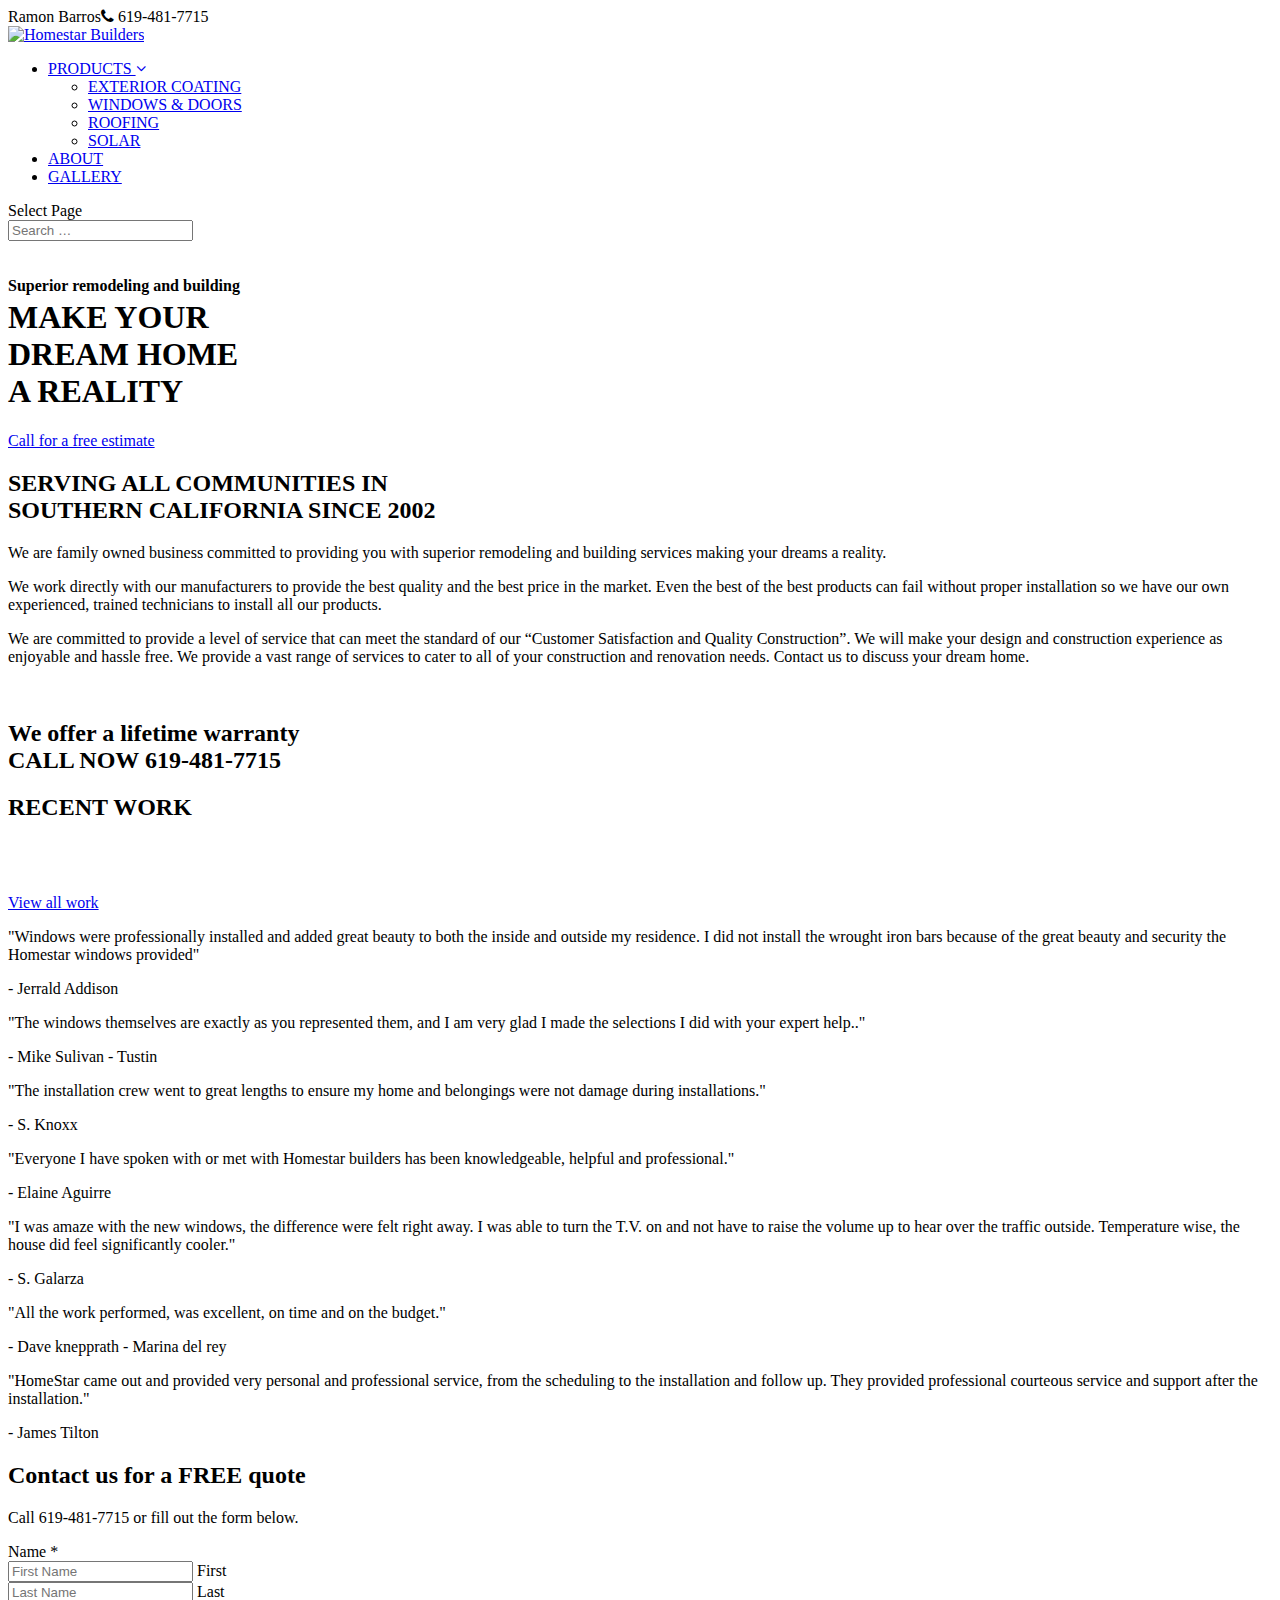
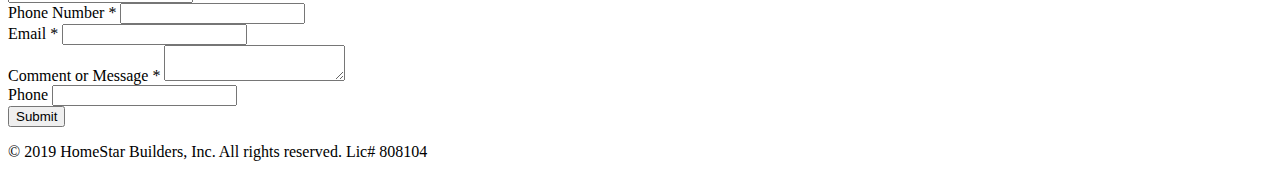
==== index.html @ 9c1e5c75 "added pages to website" ====
<!DOCTYPE html>
<html lang="en-US">
<head>
	<meta charset="UTF-8" />
<meta http-equiv="X-UA-Compatible" content="IE=edge">
	<link rel="pingback" href="https://homestarbuilders.com/xmlrpc.php" />

	<script type="text/javascript">
		document.documentElement.className = 'js';
	</script>

	<script>var et_site_url='https://homestarbuilders.com';var et_post_id='32';function et_core_page_resource_fallback(a,b){"undefined"===typeof b&&(b=a.sheet.cssRules&&0===a.sheet.cssRules.length);b&&(a.onerror=null,a.onload=null,a.href?a.href=et_site_url+"/?et_core_page_resource="+a.id+et_post_id:a.src&&(a.src=et_site_url+"/?et_core_page_resource="+a.id+et_post_id))}
</script><title>HOME</title>

<!-- This site is optimized with the Yoast SEO plugin v11.5 - https://yoast.com/wordpress/plugins/seo/ -->
<meta name="description" content="Since 2002 HomeStar Builders has been providing superior customer satisfaction and quality construction. Make your dream home a reality!"/>
<link rel="canonical" href="https://homestarbuilders.com/" />
<meta property="og:locale" content="en_US" />
<meta property="og:type" content="website" />
<meta property="og:title" content="HOME - Homestar Builders" />
<meta property="og:description" content="Since 2002 HomeStar Builders has been providing superior customer satisfaction and quality construction. Make your dream home a reality!" />
<meta property="og:url" content="https://homestarbuilders.com/" />
<meta property="og:site_name" content="Homestar Builders" />
<meta name="twitter:card" content="summary_large_image" />
<meta name="twitter:description" content="Since 2002 HomeStar Builders has been providing superior customer satisfaction and quality construction. Make your dream home a reality!" />
<meta name="twitter:title" content="HOME - Homestar Builders" />
<script type='application/ld+json' class='yoast-schema-graph yoast-schema-graph--main'>{"@context":"https://schema.org","@graph":[{"@type":"Organization","@id":"https://homestarbuilders.com/#organization","name":"","url":"https://homestarbuilders.com/","sameAs":[]},{"@type":"WebSite","@id":"https://homestarbuilders.com/#website","url":"https://homestarbuilders.com/","name":"Homestar Builders","publisher":{"@id":"https://homestarbuilders.com/#organization"},"potentialAction":{"@type":"SearchAction","target":"https://homestarbuilders.com/?s={search_term_string}","query-input":"required name=search_term_string"}},{"@type":"WebPage","@id":"https://homestarbuilders.com/#webpage","url":"https://homestarbuilders.com/","inLanguage":"en-US","name":"HOME - Homestar Builders","isPartOf":{"@id":"https://homestarbuilders.com/#website"},"about":{"@id":"https://homestarbuilders.com/#organization"},"datePublished":"2019-05-22T22:10:18+00:00","dateModified":"2020-02-17T22:35:37+00:00","description":"Since 2002 HomeStar Builders has been providing superior customer satisfaction and quality construction. Make your dream home a reality!"}]}</script>
<!-- / Yoast SEO plugin. -->

<link rel='dns-prefetch' href='//fonts.googleapis.com' />
<link rel='dns-prefetch' href='//s.w.org' />
<link rel="alternate" type="application/rss+xml" title="Homestar Builders &raquo; Feed" href="https://homestarbuilders.com/feed/" />
<link rel="alternate" type="application/rss+xml" title="Homestar Builders &raquo; Comments Feed" href="https://homestarbuilders.com/comments/feed/" />
<link rel='preconnect' href='https://secureservercdn.net' crossorigin />
		<script type="text/javascript">
			window._wpemojiSettings = {"baseUrl":"https:\/\/s.w.org\/images\/core\/emoji\/13.0.1\/72x72\/","ext":".png","svgUrl":"https:\/\/s.w.org\/images\/core\/emoji\/13.0.1\/svg\/","svgExt":".svg","source":{"concatemoji":"https:\/\/secureservercdn.net\/45.40.149.159\/r9r.e75.myftpupload.com\/wp-includes\/js\/wp-emoji-release.min.js?ver=5.6.2&time=1597289429"}};
			!function(e,a,t){var n,r,o,i=a.createElement("canvas"),p=i.getContext&&i.getContext("2d");function s(e,t){var a=String.fromCharCode;p.clearRect(0,0,i.width,i.height),p.fillText(a.apply(this,e),0,0);e=i.toDataURL();return p.clearRect(0,0,i.width,i.height),p.fillText(a.apply(this,t),0,0),e===i.toDataURL()}function c(e){var t=a.createElement("script");t.src=e,t.defer=t.type="text/javascript",a.getElementsByTagName("head")[0].appendChild(t)}for(o=Array("flag","emoji"),t.supports={everything:!0,everythingExceptFlag:!0},r=0;r<o.length;r++)t.supports[o[r]]=function(e){if(!p||!p.fillText)return!1;switch(p.textBaseline="top",p.font="600 32px Arial",e){case"flag":return s([127987,65039,8205,9895,65039],[127987,65039,8203,9895,65039])?!1:!s([55356,56826,55356,56819],[55356,56826,8203,55356,56819])&&!s([55356,57332,56128,56423,56128,56418,56128,56421,56128,56430,56128,56423,56128,56447],[55356,57332,8203,56128,56423,8203,56128,56418,8203,56128,56421,8203,56128,56430,8203,56128,56423,8203,56128,56447]);case"emoji":return!s([55357,56424,8205,55356,57212],[55357,56424,8203,55356,57212])}return!1}(o[r]),t.supports.everything=t.supports.everything&&t.supports[o[r]],"flag"!==o[r]&&(t.supports.everythingExceptFlag=t.supports.everythingExceptFlag&&t.supports[o[r]]);t.supports.everythingExceptFlag=t.supports.everythingExceptFlag&&!t.supports.flag,t.DOMReady=!1,t.readyCallback=function(){t.DOMReady=!0},t.supports.everything||(n=function(){t.readyCallback()},a.addEventListener?(a.addEventListener("DOMContentLoaded",n,!1),e.addEventListener("load",n,!1)):(e.attachEvent("onload",n),a.attachEvent("onreadystatechange",function(){"complete"===a.readyState&&t.readyCallback()})),(n=t.source||{}).concatemoji?c(n.concatemoji):n.wpemoji&&n.twemoji&&(c(n.twemoji),c(n.wpemoji)))}(window,document,window._wpemojiSettings);
		</script>
		<meta content="Divi v.3.25.3" name="generator"/><style type="text/css">
img.wp-smiley,
img.emoji {
	display: inline !important;
	border: none !important;
	box-shadow: none !important;
	height: 1em !important;
	width: 1em !important;
	margin: 0 .07em !important;
	vertical-align: -0.1em !important;
	background: none !important;
	padding: 0 !important;
}
</style>
<link href="http://maxcdn.bootstrapcdn.com/font-awesome/4.1.0/css/font-awesome.min.css" rel="stylesheet">
	<link rel='stylesheet' id='wp-block-library-css'  href='https://secureservercdn.net/45.40.149.159/r9r.e75.myftpupload.com/wp-includes/css/dist/block-library/style.min.css?ver=5.6.2&#038;time=1597289429' type='text/css' media='all' />
<link rel='stylesheet' id='divi-style-css'  href='https://secureservercdn.net/45.40.149.159/r9r.e75.myftpupload.com/wp-content/themes/Divi/style.css?ver=3.25.3&#038;time=1597289429' type='text/css' media='all' />
<link rel='stylesheet' id='before-after-image-extension-styles-css'  href='https://secureservercdn.net/45.40.149.159/r9r.e75.myftpupload.com/wp-content/plugins/before-after-images-for-divi/styles/style.min.css?ver=1.1.0&#038;time=1597289429' type='text/css' media='all' />
<link rel='stylesheet' id='et-builder-googlefonts-cached-css'  href='style.css' type='text/css' media='all' />
<link rel='stylesheet' id='dashicons-css'  href='https://secureservercdn.net/45.40.149.159/r9r.e75.myftpupload.com/wp-includes/css/dashicons.min.css?ver=5.6.2&#038;time=1597289429' type='text/css' media='all' />
<script type='text/javascript' src='https://secureservercdn.net/45.40.149.159/r9r.e75.myftpupload.com/wp-includes/js/jquery/jquery.min.js?ver=3.5.1&#038;time=1597289429' id='jquery-core-js'></script>
<script type='text/javascript' src='https://secureservercdn.net/45.40.149.159/r9r.e75.myftpupload.com/wp-includes/js/jquery/jquery-migrate.min.js?ver=3.3.2&#038;time=1597289429' id='jquery-migrate-js'></script>
<link rel="https://api.w.org/" href="https://homestarbuilders.com/wp-json/" /><link rel="alternate" type="application/json" href="https://homestarbuilders.com/wp-json/wp/v2/pages/32" /><link rel="EditURI" type="application/rsd+xml" title="RSD" href="https://homestarbuilders.com/xmlrpc.php?rsd" />
<link rel="wlwmanifest" type="application/wlwmanifest+xml" href="https://secureservercdn.net/45.40.149.159/r9r.e75.myftpupload.com/wp-includes/wlwmanifest.xml?time=1597289429" /> 
<link rel='shortlink' href='https://homestarbuilders.com/' />
<link rel="alternate" type="application/json+oembed" href="https://homestarbuilders.com/wp-json/oembed/1.0/embed?url=https%3A%2F%2Fhomestarbuilders.com%2F" />
<link rel="alternate" type="text/xml+oembed" href="https://homestarbuilders.com/wp-json/oembed/1.0/embed?url=https%3A%2F%2Fhomestarbuilders.com%2F&#038;format=xml" />
<meta name="viewport" content="width=device-width, initial-scale=1.0, maximum-scale=1.0, user-scalable=0" /><link rel="shortcut icon" href="https://secureservercdn.net/45.40.149.159/r9r.e75.myftpupload.com/wp-content/uploads/2019/05/homestar-builder-logo-sm.jpg" /><link rel="stylesheet" id="et-core-unified-cached-inline-styles" href="https://secureservercdn.net/45.40.149.159/r9r.e75.myftpupload.com/wp-content/cache/et/32/et-core-unified-16120862195035.min.css" onerror="et_core_page_resource_fallback(this, true)" onload="et_core_page_resource_fallback(this)" /></head>
<body data-rsssl=1 class="home page-template-default page page-id-32 et_pb_button_helper_class et_fixed_nav et_show_nav et_cover_background et_secondary_nav_enabled et_pb_gutter windows et_pb_gutters3 et_primary_nav_dropdown_animation_fade et_secondary_nav_dropdown_animation_fade et_pb_footer_columns4 et_header_style_left et_pb_pagebuilder_layout et_right_sidebar et_divi_theme et-db et_minified_js et_minified_css">
	<div id="page-container">

					<div id="top-header">
			<div class="container clearfix">

				<div id="et-info" style="float: left;">
					<span id="">Ramon Barros</span>
				</div> <!-- #et-info -->
				<div id="et-info">
          <i class="fa fa-phone"></i>
									<span id="">619-481-7715</span>
				
				
				</div> <!-- #et-info -->

			
				<div id="et-secondary-menu">
				</div> <!-- #et-secondary-menu -->

			</div> <!-- .container -->
		</div> <!-- #top-header -->
		
	
			<header id="main-header" data-height-onload="110">
			<div class="container clearfix et_menu_container">
							<div class="logo_container">
					<span class="logo_helper"></span>
					<a href="./index.html">
						<img src="https://secureservercdn.net/45.40.149.159/r9r.e75.myftpupload.com/wp-content/uploads/2020/01/homestar-builders-logo-lic.png" alt="Homestar Builders" id="logo" data-height-percentage="53" />
					</a>
				</div>
							<div id="et-top-navigation" data-height="110" data-fixed-height="112">
											<nav id="top-menu-nav">
						<ul id="top-menu" class="nav"><li id="menu-item-425" class=""><a href="#">PRODUCTS <i class="fa fa-angle-down"></i></a>
<ul class="sub-menu">
	<li id="menu-item-183" class="menu-item menu-item-type-post_type menu-item-object-page menu-item-183"><a href="./products/coolwall.html">EXTERIOR COATING</a></li>
	<li id="menu-item-196" class="menu-item menu-item-type-post_type menu-item-object-page menu-item-196"><a href="./products/windows-doors.html">WINDOWS &#038; DOORS</a></li>
	<li id="menu-item-195" class="menu-item menu-item-type-post_type menu-item-object-page menu-item-195"><a href="./products/roofing.html">ROOFING</a></li>
	<li id="menu-item-194" class="menu-item menu-item-type-post_type menu-item-object-page menu-item-194"><a href="./products/solar.html">SOLAR</a></li>
	<!-- <li id="menu-item-193" class="menu-item menu-item-type-post_type menu-item-object-page menu-item-193"><a href="https://homestarbuilders.com/patios/">PATIOS</a></li> -->
</ul>
</li>
<!-- <li id="menu-item-29" class="menu-item menu-item-type-post_type menu-item-object-page menu-item-29"><a href="https://homestarbuilders.com/specials/">SPECIALS</a></li> -->
<li id="menu-item-25" class="menu-item menu-item-type-post_type menu-item-object-page menu-item-25"><a href="./about.html">ABOUT</a></li>
<li id="menu-item-27" class="menu-item menu-item-type-post_type menu-item-object-page menu-item-27"><a href="./gallery.html">GALLERY</a></li>
<!-- <li id="menu-item-26" class="menu-item menu-item-type-post_type menu-item-object-page menu-item-26"><a href="https://homestarbuilders.com/testimonials/">TESTIMONIALS</a></li> -->
<!-- <li id="menu-item-24" class="menu-item menu-item-type-post_type menu-item-object-page menu-item-24"><a href="https://homestarbuilders.com/contact/">CONTACT</a></li> -->
</ul>						</nav>
					
					
					
					
					<div id="et_mobile_nav_menu">
				<div class="mobile_nav closed">
					<span class="select_page">Select Page</span>
					<span class="mobile_menu_bar mobile_menu_bar_toggle"></span>
				</div>
			</div>				</div> <!-- #et-top-navigation -->
			</div> <!-- .container -->
			<div class="et_search_outer">
				<div class="container et_search_form_container">
					<form role="search" method="get" class="et-search-form" action="https://homestarbuilders.com/">
					<input type="search" class="et-search-field" placeholder="Search &hellip;" value="" name="s" title="Search for:" />					</form>
					<span class="et_close_search_field"></span>
				</div>
			</div>
		</header> <!-- #main-header -->
			<div id="et-main-area">
	
<div id="main-content">


			
				<article id="post-32" class="post-32 page type-page status-publish hentry">

				
					<div class="entry-content">
					<div id="et-boc" class="et-boc">
			
			<div class="et_builder_inner_content et_pb_gutters3">
				<div class="et_pb_section et_pb_section_0 et_pb_with_background et_section_regular">
				
				
				
				
					<div class="et_pb_row et_pb_row_0">
				<div class="et_pb_column et_pb_column_1_2 et_pb_column_0  et_pb_css_mix_blend_mode_passthrough">
				
				
				<div class="et_pb_module et_pb_text et_pb_text_0 et_pb_bg_layout_light  et_pb_text_align_left">
				
				
				<div class="et_pb_text_inner">
					<h1><span style="font-size: .5em;">Superior remodeling and building</span><br />MAKE YOUR<br />DREAM HOME<br />A REALITY</h1>
				</div>
			</div> <!-- .et_pb_text --><div class="et_pb_button_module_wrapper et_pb_button_0_wrapper  et_pb_module ">
				<a class="et_pb_button et_pb_button_0 et_pb_bg_layout_light" href="tel:1-619-481-7715">Call for a free estimate</a>
			</div>
			</div> <!-- .et_pb_column --><div class="et_pb_column et_pb_column_1_2 et_pb_column_1  et_pb_css_mix_blend_mode_passthrough et_pb_column_empty">
				
				
				
			</div> <!-- .et_pb_column -->
				
				
			</div> <!-- .et_pb_row -->
				
				
			</div> <!-- .et_pb_section --><div class="et_pb_section et_pb_section_1 et_section_regular">
				
				
				
				
					<div class="et_pb_row et_pb_row_1">
				<div class="et_pb_column et_pb_column_3_5 et_pb_column_2  et_pb_css_mix_blend_mode_passthrough">
				
				
				<div class="et_pb_module et_pb_text et_pb_text_1 et_pb_bg_layout_light  et_pb_text_align_left">
				
				
				<div class="et_pb_text_inner">
					<h2>SERVING ALL COMMUNITIES IN<br />SOUTHERN CALIFORNIA SINCE 2002</h2>
				</div>
			</div> <!-- .et_pb_text --><div class="et_pb_module et_pb_text et_pb_text_2 et_pb_bg_layout_light  et_pb_text_align_left">
				
				
				<div class="et_pb_text_inner">
					<p>
We are family owned business committed to providing you with superior remodeling and building services making your dreams a reality.</p>
<p>We work directly with our manufacturers to provide the best quality and the best price in the market. Even the best of the best products can fail without proper installation so we have our own experienced, trained technicians to install all our products. </p>
<p>We are committed to provide a level of service that can meet the standard of our “Customer Satisfaction and Quality Construction”. We will make your design and construction experience as enjoyable and hassle free. We provide a vast range of services to cater to all of your construction and renovation needs. Contact us to discuss your dream home.</p>
				</div>
			</div> <!-- .et_pb_text -->
			</div> <!-- .et_pb_column --><div class="et_pb_column et_pb_column_2_5 et_pb_column_3  et_pb_css_mix_blend_mode_passthrough">
				
				
				<div class="et_pb_module baie_before_after_image baie_before_after_image_0 et_always_center_on_mobile">
				
				
				
				
				<div class="et_pb_module_inner">
					<div class="et_pb_module baie_before_after_image baie_before_after_image_0 et_always_center_on_mobile et_pb_image_wrap twentytwenty-container" >
				
				
				
                    <img src="https://secureservercdn.net/45.40.149.159/r9r.e75.myftpupload.com/wp-content/uploads/2019/06/exterior-coating-24.png?time=1597289429" srcset="https://secureservercdn.net/45.40.149.159/r9r.e75.myftpupload.com/wp-content/uploads/2019/06/exterior-coating-24.png 593w, https://secureservercdn.net/45.40.149.159/r9r.e75.myftpupload.com/wp-content/uploads/2019/06/exterior-coating-24-300x187.png 300w, https://secureservercdn.net/45.40.149.159/r9r.e75.myftpupload.com/wp-content/uploads/2019/06/exterior-coating-24-400x250.png 400w"  data-before-label="Before" data-after-label="After" data-slider-offset="50%" alt="" class="" />
                    <img src="https://secureservercdn.net/45.40.149.159/r9r.e75.myftpupload.com/wp-content/uploads/2019/06/exterior-coating-25.png?time=1597289429" srcset="https://secureservercdn.net/45.40.149.159/r9r.e75.myftpupload.com/wp-content/uploads/2019/06/exterior-coating-25.png 587w, https://secureservercdn.net/45.40.149.159/r9r.e75.myftpupload.com/wp-content/uploads/2019/06/exterior-coating-25-300x213.png 300w, https://secureservercdn.net/45.40.149.159/r9r.e75.myftpupload.com/wp-content/uploads/2019/06/exterior-coating-25-400x284.png 400w"  data-before-label="Before" data-after-label="After" data-slider-offset="50%" alt="" class="" />
			</div>
				</div>
			</div>
			</div> <!-- .et_pb_column -->
				
				
			</div> <!-- .et_pb_row -->
				
				
			</div> <!-- .et_pb_section --><div class="et_pb_section et_pb_section_2 et_section_regular">
				
				
				
				
					<div class="et_pb_row et_pb_row_2">
				<div class="et_pb_column et_pb_column_4_4 et_pb_column_4  et_pb_css_mix_blend_mode_passthrough et-last-child">
				
				
				<div class="et_pb_module et_pb_divider et_pb_divider_0 et_pb_divider_position_ et_pb_space"><div class="et_pb_divider_internal"></div></div><div class="et_pb_module et_pb_text et_pb_text_3 et_pb_bg_layout_light  et_pb_text_align_left">
				
				
				<div class="et_pb_text_inner">
					<h2>We offer a lifetime warranty<br />CALL NOW 619-481-7715</h2>
				</div>
			</div> <!-- .et_pb_text --><div class="et_pb_module et_pb_divider et_pb_divider_1 et_pb_divider_position_ et_pb_space"><div class="et_pb_divider_internal"></div></div>
			</div> <!-- .et_pb_column -->
				
				
			</div> <!-- .et_pb_row -->
				
				
			</div> <!-- .et_pb_section --><div class="et_pb_section et_pb_section_4 et_pb_with_background et_section_regular">
				
				
				
				
					<div class="et_pb_row et_pb_row_3">
				<div class="et_pb_column et_pb_column_4_4 et_pb_column_5  et_pb_css_mix_blend_mode_passthrough et-last-child">
				
				
				<div class="et_pb_module et_pb_text et_pb_text_4 et_pb_bg_layout_light  et_pb_text_align_left">
				
				
				<div class="et_pb_text_inner">
					<h2>RECENT WORK</h2>
				</div>
			</div> <!-- .et_pb_text -->
			</div> <!-- .et_pb_column -->
				
				
			</div> <!-- .et_pb_row --><div class="et_pb_row et_pb_row_4">
				<div class="et_pb_column et_pb_column_1_3 et_pb_column_6  et_pb_css_mix_blend_mode_passthrough">
				
				
				<div class="et_pb_module et_pb_image et_pb_image_0">
				
				
				<span class="et_pb_image_wrap "><img src="https://secureservercdn.net/45.40.149.159/r9r.e75.myftpupload.com/wp-content/uploads/2019/06/recent-work-1.jpg" alt="" /></span>
			</div>
			</div> <!-- .et_pb_column --><div class="et_pb_column et_pb_column_1_3 et_pb_column_7  et_pb_css_mix_blend_mode_passthrough">
				
				
				<div class="et_pb_module et_pb_image et_pb_image_1">
				
				
				<span class="et_pb_image_wrap "><img src="https://secureservercdn.net/45.40.149.159/r9r.e75.myftpupload.com/wp-content/uploads/2019/06/recent-work2.jpg" alt="" /></span>
			</div>
			</div> <!-- .et_pb_column --><div class="et_pb_column et_pb_column_1_3 et_pb_column_8  et_pb_css_mix_blend_mode_passthrough">
				
				
				<div class="et_pb_module et_pb_image et_pb_image_2">
				
				
				<span class="et_pb_image_wrap "><img src="https://secureservercdn.net/45.40.149.159/r9r.e75.myftpupload.com/wp-content/uploads/2019/06/recent-work3.jpg" alt="" /></span>
			</div>
			</div> <!-- .et_pb_column -->
				
				
			</div> <!-- .et_pb_row --><div class="et_pb_row et_pb_row_5">
				<div class="et_pb_column et_pb_column_4_4 et_pb_column_9  et_pb_css_mix_blend_mode_passthrough et-last-child">
				
				
				<div class="et_pb_button_module_wrapper et_pb_button_1_wrapper et_pb_button_alignment_center et_pb_module ">
				<a class="et_pb_button et_pb_button_1 et_pb_bg_layout_light" href="./gallery.html">View all work</a>
			</div>
			</div> <!-- .et_pb_column -->
				
				
			</div> <!-- .et_pb_row -->
				
				
			</div> <!-- .et_pb_section --><div class="et_pb_section et_pb_section_5 et_pb_with_background et_section_regular">
				
				
				
				
					<div class="et_pb_row et_pb_row_6">
				<div class="et_pb_column et_pb_column_4_4 et_pb_column_10  et_pb_css_mix_blend_mode_passthrough et-last-child">
				
				
				<div class="et_pb_module et_pb_slider et_pb_slider_0 et_pb_slider_fullwidth_off et_pb_slider_no_pagination">
				<div class="et_pb_slides">
					<div class="et_pb_slide et_pb_slide_0 et_pb_bg_layout_dark et_pb_media_alignment_center et-pb-active-slide" data-slide-id="et_pb_slide_0">
				
				
				<div class="et_pb_container clearfix">
					<div class="et_pb_slider_container_inner">
						
						<div class="et_pb_slide_description">
							
				<div class="et_pb_slide_content"><p>"Windows were professionally installed and added great beauty to both the inside and outside my residence. I did not install the wrought iron bars because of the great beauty and security the Homestar windows provided"</p>
<p>- Jerrald Addison</p></div>
							
						</div> <!-- .et_pb_slide_description -->
					</div>
				</div> <!-- .et_pb_container -->
				
			</div> <!-- .et_pb_slide -->
			<div class="et_pb_slide et_pb_slide_1 et_pb_bg_layout_dark et_pb_media_alignment_center" data-slide-id="et_pb_slide_1">
				
				
				<div class="et_pb_container clearfix">
					<div class="et_pb_slider_container_inner">
						
						<div class="et_pb_slide_description">
							
				<div class="et_pb_slide_content"><p>"The windows themselves are exactly as you represented them, and I am very glad I made the selections I did with your expert help.." </p>
<p>- Mike Sulivan - Tustin</p></div>
							
						</div> <!-- .et_pb_slide_description -->
					</div>
				</div> <!-- .et_pb_container -->
				
			</div> <!-- .et_pb_slide -->
			<div class="et_pb_slide et_pb_slide_2 et_pb_bg_layout_dark et_pb_media_alignment_center" data-slide-id="et_pb_slide_2">
				
				
				<div class="et_pb_container clearfix">
					<div class="et_pb_slider_container_inner">
						
						<div class="et_pb_slide_description">
							
				<div class="et_pb_slide_content"><p>"The installation crew went to great lengths to ensure my home and belongings were not damage during installations."</p>
<p>- S. Knoxx</p></div>
							
						</div> <!-- .et_pb_slide_description -->
					</div>
				</div> <!-- .et_pb_container -->
				
			</div> <!-- .et_pb_slide -->
			<div class="et_pb_slide et_pb_slide_3 et_pb_bg_layout_dark et_pb_media_alignment_center" data-slide-id="et_pb_slide_3">
				
				
				<div class="et_pb_container clearfix">
					<div class="et_pb_slider_container_inner">
						
						<div class="et_pb_slide_description">
							
				<div class="et_pb_slide_content"><p>"Everyone I have spoken with or met with Homestar builders has been knowledgeable, helpful and professional."</p>
<p>- Elaine Aguirre</p></div>
							
						</div> <!-- .et_pb_slide_description -->
					</div>
				</div> <!-- .et_pb_container -->
				
			</div> <!-- .et_pb_slide -->
			<div class="et_pb_slide et_pb_slide_4 et_pb_bg_layout_dark et_pb_media_alignment_center" data-slide-id="et_pb_slide_4">
				
				
				<div class="et_pb_container clearfix">
					<div class="et_pb_slider_container_inner">
						
						<div class="et_pb_slide_description">
							
				<div class="et_pb_slide_content"><p>"I was amaze with the new windows, the difference were felt right away. I was able to turn the T.V. on and not have to raise the volume up to hear over the traffic outside. Temperature wise, the house did feel significantly cooler." </p>
<p>- S. Galarza</p></div>
							
						</div> <!-- .et_pb_slide_description -->
					</div>
				</div> <!-- .et_pb_container -->
				
			</div> <!-- .et_pb_slide -->
			<div class="et_pb_slide et_pb_slide_5 et_pb_bg_layout_dark et_pb_media_alignment_center" data-slide-id="et_pb_slide_5">
				
				
				<div class="et_pb_container clearfix">
					<div class="et_pb_slider_container_inner">
						
						<div class="et_pb_slide_description">
							
				<div class="et_pb_slide_content"><p>"All the work performed, was excellent, on time and on the budget." </p>
<p>- Dave knepprath - Marina del rey</p></div>
							
						</div> <!-- .et_pb_slide_description -->
					</div>
				</div> <!-- .et_pb_container -->
				
			</div> <!-- .et_pb_slide -->
			<div class="et_pb_slide et_pb_slide_6 et_pb_bg_layout_dark et_pb_media_alignment_center" data-slide-id="et_pb_slide_6">
				
				
				<div class="et_pb_container clearfix">
					<div class="et_pb_slider_container_inner">
						
						<div class="et_pb_slide_description">
							
				<div class="et_pb_slide_content"><p>"HomeStar came out and provided very personal and professional service, from the scheduling to the installation and follow up. They provided professional courteous service and support after the installation."</p>
<p>- James Tilton</p></div>
							
						</div> <!-- .et_pb_slide_description -->
					</div>
				</div> <!-- .et_pb_container -->
				
			</div> <!-- .et_pb_slide -->
			
				</div> <!-- .et_pb_slides -->
				
			</div> <!-- .et_pb_slider -->
			
			</div> <!-- .et_pb_column -->
				
				
			</div> <!-- .et_pb_row -->
				
				
			</div> <!-- .et_pb_section --><div class="et_pb_section et_pb_section_7 et_pb_with_background et_section_regular">
				
				
				
				
					<div class="et_pb_row et_pb_row_7">
				<div class="et_pb_column et_pb_column_4_4 et_pb_column_11  et_pb_css_mix_blend_mode_passthrough et-last-child">
				
				
				<div class="et_pb_module et_pb_text et_pb_text_5 et_pb_bg_layout_light  et_pb_text_align_left">
				
				
				<div class="et_pb_text_inner">
					<h2>Contact us for a FREE quote</h2>
					<p>Call 619-481-7715 or fill out the form below.</p>
				</div>
			</div> <!-- .et_pb_text --><div class="et_pb_module et_pb_text et_pb_text_6 et_pb_bg_layout_light  et_pb_text_align_left">
				
				
				<div class="et_pb_text_inner">
					<p><div class="wpforms-container wpforms-container-full" id="wpforms-493">
						<form id="wpforms-form-493" class="wpforms-validate wpforms-form" data-formid="493" action="https://formspree.io/ramonpbarros@gmail.com" method="post" enctype="multipart/form-data">
							<noscript class="wpforms-error-noscript">Please enable JavaScript in your browser to complete this form.</noscript>
							<div class="wpforms-field-container">
								<div id="wpforms-493-field_0-container" class="wpforms-field wpforms-field-name" data-field-id="0">
									<label class="wpforms-field-label" for="wpforms-493-field_0">Name <span class="wpforms-required-label">*</span></label>
									<div class="wpforms-field-row wpforms-field-large">
										<div class="wpforms-field-row-block wpforms-first wpforms-one-half">
											<input type="text" id="wpforms-493-field_0" class="wpforms-field-name-first wpforms-field-required" name="name" placeholder="First Name" required>
											<label for="wpforms-493-field_0" class="wpforms-field-sublabel after wpforms-sublabel-hide">First</label>
										</div>
										<div class="wpforms-field-row-block wpforms-one-half">
											<input type="text" id="wpforms-493-field_0-last" class="wpforms-field-name-last wpforms-field-required" name="wpforms[fields][0][last]" placeholder="Last Name" required>
											<label for="wpforms-493-field_0-last" class="wpforms-field-sublabel after wpforms-sublabel-hide">Last</label>
										</div>
									</div>
								</div>
								<div id="wpforms-493-field_3-container" class="wpforms-field wpforms-field-number" data-field-id="3">
									<label class="wpforms-field-label" for="wpforms-493-field_3">Phone Number <span class="wpforms-required-label">*</span></label>
									<input pattern="\d*" id="phone" type="tel" name="_phone" class="wpforms-field-large wpforms-field-required" required>
								</div>
									<div id="wpforms-493-field_1-container" class="wpforms-field wpforms-field-email" data-field-id="1">
										<label class="wpforms-field-label" for="wpforms-493-field_1">Email <span class="wpforms-required-label">*</span>
										</label><input type="email" id="wpforms-493-field_1" class="wpforms-field-large wpforms-field-required" name="wpforms[fields][1]" required>
									</div>
										<div id="wpforms-493-field_2-container" class="wpforms-field wpforms-field-textarea" data-field-id="2">
											<label class="wpforms-field-label" for="wpforms-493-field_2">Comment or Message <span class="wpforms-required-label">*</span></label>
											<textarea id="message" name="message" class="wpforms-field-medium wpforms-field-required" required></textarea>
										</div>
									</div>
									<div class="wpforms-field wpforms-field-hp">
										<label for="wpforms-493-field-hp" class="wpforms-field-label">Phone</label>
										<input type="text" name="wpforms[hp]" id="wpforms-493-field-hp" class="wpforms-field-medium">
									</div>
									<!-- <div class="wpforms-recaptcha-container" >
										<div class="g-recaptcha" data-sitekey="6LcPkdwUAAAAAF0Q-7xquA-jX31U9cN0zfUHOlbp">

										</div>
										<input type="text" name="g-recaptcha-hidden" class="wpforms-recaptcha-hidden" style="position:absolute!important;clip:rect(0,0,0,0)!important;height:1px!important;width:1px!important;border:0!important;overflow:hidden!important;padding:0!important;margin:0!important;" required>
									</div> -->
									<div class="wpforms-submit-container" >
										<input type="hidden" name="wpforms[id]" value="493">
										<input type="hidden" name="wpforms[author]" value="1">
										<input type="hidden" name="wpforms[post_id]" value="32">
										<button name="wpforms[submit]" class="wpforms-submit " id="sendMessageButton" type="submit" value="Send" aria-live="assertive" data-alt-text="Sending..." data-submit-text="Submit">Submit</button>
									</div>
								</form>
							</div>  <!-- .wpforms-container -->
						</p>
				</div>
			</div> <!-- .et_pb_text -->
			</div> <!-- .et_pb_column -->
				
				
			</div> <!-- .et_pb_row -->
				
				
			</div> <!-- .et_pb_section -->			</div>
			
		</div>					</div> <!-- .entry-content -->

				
				</article> <!-- .et_pb_post -->

			

</div> <!-- #main-content -->


			<footer id="main-footer">
				

		
				<div id="footer-bottom">
					<div class="container clearfix">
				<ul class="et-social-icons">


</ul><div id="footer-info">© 2019 HomeStar Builders, Inc. All rights reserved. Lic# 808104</div>					</div>	<!-- .container -->
				</div>
			</footer> <!-- #main-footer -->
		</div> <!-- #et-main-area -->


	</div> <!-- #page-container -->

		<script type="text/javascript">
			</script>
	<link rel='stylesheet' id='wpforms-full-css'  href='https://secureservercdn.net/45.40.149.159/r9r.e75.myftpupload.com/wp-content/plugins/wpforms-lite/assets/css/wpforms-full.css?ver=1.5.8.2&#038;time=1597289429' type='text/css' media='all' />
<script type='text/javascript' id='divi-custom-script-js-extra'>
/* <![CDATA[ */
var DIVI = {"item_count":"%d Item","items_count":"%d Items"};
var et_shortcodes_strings = {"previous":"Previous","next":"Next"};
var et_pb_custom = {"ajaxurl":"https:\/\/homestarbuilders.com\/wp-admin\/admin-ajax.php","images_uri":"https:\/\/homestarbuilders.com\/wp-content\/themes\/Divi\/images","builder_images_uri":"https:\/\/homestarbuilders.com\/wp-content\/themes\/Divi\/includes\/builder\/images","et_frontend_nonce":"112ce4627d","subscription_failed":"Please, check the fields below to make sure you entered the correct information.","et_ab_log_nonce":"8b6c282f35","fill_message":"Please, fill in the following fields:","contact_error_message":"Please, fix the following errors:","invalid":"Invalid email","captcha":"Captcha","prev":"Prev","previous":"Previous","next":"Next","wrong_captcha":"You entered the wrong number in captcha.","ignore_waypoints":"no","is_divi_theme_used":"1","widget_search_selector":".widget_search","is_ab_testing_active":"","page_id":"32","unique_test_id":"","ab_bounce_rate":"5","is_cache_plugin_active":"no","is_shortcode_tracking":"","tinymce_uri":""};
var et_pb_box_shadow_elements = [];
/* ]]> */
</script>
<script type='text/javascript' src='https://secureservercdn.net/45.40.149.159/r9r.e75.myftpupload.com/wp-content/themes/Divi/js/custom.min.js?ver=3.25.3&#038;time=1597289429' id='divi-custom-script-js'></script>
<script type='text/javascript' src='https://secureservercdn.net/45.40.149.159/r9r.e75.myftpupload.com/wp-content/plugins/before-after-images-for-divi/scripts/frontend-bundle.min.js?ver=1.1.0&#038;time=1597289429' id='before-after-image-extension-frontend-bundle-js'></script>
<script type='text/javascript' src='https://secureservercdn.net/45.40.149.159/r9r.e75.myftpupload.com/wp-content/themes/Divi/core/admin/js/common.js?ver=3.25.3&#038;time=1597289429' id='et-core-common-js'></script>
<script type='text/javascript' src='https://secureservercdn.net/45.40.149.159/r9r.e75.myftpupload.com/wp-includes/js/wp-embed.min.js?ver=5.6.2&#038;time=1597289429' id='wp-embed-js'></script>
<script type='text/javascript' src='https://secureservercdn.net/45.40.149.159/r9r.e75.myftpupload.com/wp-content/plugins/wpforms-lite/assets/js/jquery.validate.min.js?ver=1.19.0&#038;time=1597289429' id='wpforms-validation-js'></script>
<script type='text/javascript' src='https://secureservercdn.net/45.40.149.159/r9r.e75.myftpupload.com/wp-content/plugins/wpforms-lite/assets/js/mailcheck.min.js?ver=1.1.2&#038;time=1597289429' id='wpforms-mailcheck-js'></script>
<script type='text/javascript' src='https://secureservercdn.net/45.40.149.159/r9r.e75.myftpupload.com/wp-content/plugins/wpforms-lite/assets/js/wpforms.js?ver=1.5.8.2&#038;time=1597289429' id='wpforms-js'></script>
<script type='text/javascript' src='https://www.google.com/recaptcha/api.js?onload=wpformsRecaptchaLoad&#038;render=explicit' id='wpforms-recaptcha-js'></script>
<script type='text/javascript' id='wpforms-recaptcha-js-after'>
var wpformsRecaptchaLoad = function(){jQuery(".g-recaptcha").each(function(index, el){var recaptchaID = grecaptcha.render(el,{callback:function(){wpformsRecaptchaCallback(el);}},true);jQuery(el).attr( "data-recaptcha-id", recaptchaID);});};var wpformsRecaptchaCallback = function(el){jQuery(el).parent().find(".wpforms-recaptcha-hidden").val("1").trigger("change").valid();};
</script>
<script type='text/javascript'>
/* <![CDATA[ */
var wpforms_settings = {"val_required":"This field is required.","val_url":"Please enter a valid URL.","val_email":"Please enter a valid email address.","val_email_suggestion":"Did you mean {suggestion}?","val_email_suggestion_title":"Click to accept this suggestion.","val_number":"Please enter a valid number.","val_confirm":"Field values do not match.","val_fileextension":"File type is not allowed.","val_filesize":"File exceeds max size allowed. File was not uploaded.","val_time12h":"Please enter time in 12-hour AM\/PM format (eg 8:45 AM).","val_time24h":"Please enter time in 24-hour format (eg 22:45).","val_requiredpayment":"Payment is required.","val_creditcard":"Please enter a valid credit card number.","val_post_max_size":"The total size of the selected files {totalSize} Mb exceeds the allowed limit {maxSize} Mb.","val_checklimit":"You have exceeded the number of allowed selections: {#}.","val_limit_characters":"{count} of {limit} max characters.","val_limit_words":"{count} of {limit} max words.","val_recaptcha_fail_msg":"Google reCAPTCHA verification failed, please try again later.","post_max_size":"104857600","uuid_cookie":"","locale":"en","wpforms_plugin_url":"https:\/\/homestarbuilders.com\/wp-content\/plugins\/wpforms-lite\/","gdpr":"","ajaxurl":"https:\/\/homestarbuilders.com\/wp-admin\/admin-ajax.php","mailcheck_enabled":"1","mailcheck_domains":[],"mailcheck_toplevel_domains":["dev"]}
/* ]]> */
</script>
    <script>
        function baieLoadImages(){
            jQuery( '.twentytwenty-container' ).twentytwenty();
            jQuery( '.twentytwenty-wrapper' ).each(function(index){

                var baieBefore = jQuery( this ).find( '.twentytwenty-before' );
                var baieSliderOffsetString = baieBefore.attr( 'data-slider-offset' );
                var baieSliderOffset = parseInt(baieSliderOffsetString)/100;
                
                var baieBeforeLabel = baieBefore.attr( 'data-before-label' );
                var baieBeforeWidth = baieBefore.width();
                var baieBeforeHeight= baieBefore.height();

                var baieAfter = jQuery( this ).find( '.twentytwenty-after' );
                var baieAfterLabel = baieAfter.attr( 'data-after-label' );
                var baieAfterWidth = baieAfter.width();
                var baieAfterHeight = baieAfter.height();

                var maxWidth = ( baieBeforeWidth < baieAfterWidth ) ? baieBeforeWidth :  baieAfterWidth;
                var maxHeight = ( baieBeforeHeight > baieAfterHeight ) ? baieBeforeHeight :  baieAfterHeight;

                baieBefore.css( 'clip', 'rect(0px, ' + (maxWidth*baieSliderOffset) + 'px, ' + maxHeight + 'px, 0px)' );
                baieAfter.css( 'clip', 'rect(0px, ' + maxWidth + 'px, ' + maxHeight + 'px, ' + (maxWidth*baieSliderOffset) + 'px)' );
                jQuery( this ).find( '.baie_before_after_image .twentytwenty-overlay' ).css( 'maxWidth', maxWidth );
                jQuery( this ).find( '.baie_before_after_image .twentytwenty-handle' ).css( 'left', maxWidth*baieSliderOffset );

                if( baieBeforeLabel != '' ){
                    jQuery( this ).find( '.baie_before_after_image .twentytwenty-before-label' ).attr( 'data-content', baieBeforeLabel );
                }
                if( baieAfterLabel != '' ){
                    jQuery( this ).find( '.baie_before_after_image .twentytwenty-after-label' ).attr( 'data-content', baieAfterLabel )
                };
            });
        }
    </script>

    <script>
        // Load images in Visual Builder
        if(jQuery("body").hasClass("et-fb")){
            baieLoadImages();
        }
        // Load images when the window loads
        jQuery(window).on( 'load', function(){
            if(jQuery("body").hasClass("et-fb")){
                // Abort if the user is in the Divi Builder
                return
            } else{
                baieLoadImages();
            }
        });
        // Load images after lazy loading function runs
        jQuery('.baie_before_after_image img[data-lazy-src]').on( 'load', function(){
            if(jQuery("body").hasClass("et-fb")){
                // Abort if the user is in the Divi Builder
                return
            } else{
                baieLoadImages();
            }
        });
        jQuery('.baie_before_after_image img[data-lazy-type]').on( 'load', function(){
            if(jQuery("body").hasClass("et-fb")){
                // Abort if the user is in the Divi Builder
                return
            } else{
                baieLoadImages();
            }
        });
        jQuery('.baie_before_after_image img.lazy-loaded').on( 'load', function(){
            if(jQuery("body").hasClass("et-fb")){
                // Abort if the user is in the Divi Builder
                return
            } else{
                baieLoadImages();
            }
        });
    </script>
    </body>
</html>
---- style.css ----
/* latin-ext */
@font-face {
  font-family: 'Lato';
  font-style: italic;
  font-weight: 100;
  src: url(https://fonts.gstatic.com/s/lato/v17/S6u-w4BMUTPHjxsIPx-mPCLC79U11vU.woff2) format('woff2');
  unicode-range: U+0100-024F, U+0259, U+1E00-1EFF, U+2020, U+20A0-20AB, U+20AD-20CF, U+2113, U+2C60-2C7F, U+A720-A7FF;
}
/* latin */
@font-face {
  font-family: 'Lato';
  font-style: italic;
  font-weight: 100;
  src: url(https://fonts.gstatic.com/s/lato/v17/S6u-w4BMUTPHjxsIPx-oPCLC79U1.woff2) format('woff2');
  unicode-range: U+0000-00FF, U+0131, U+0152-0153, U+02BB-02BC, U+02C6, U+02DA, U+02DC, U+2000-206F, U+2074, U+20AC, U+2122, U+2191, U+2193, U+2212, U+2215, U+FEFF, U+FFFD;
}
/* latin-ext */
@font-face {
  font-family: 'Lato';
  font-style: italic;
  font-weight: 300;
  src: url(https://fonts.gstatic.com/s/lato/v17/S6u_w4BMUTPHjxsI9w2_FQftx9897sxZ.woff2) format('woff2');
  unicode-range: U+0100-024F, U+0259, U+1E00-1EFF, U+2020, U+20A0-20AB, U+20AD-20CF, U+2113, U+2C60-2C7F, U+A720-A7FF;
}
/* latin */
@font-face {
  font-family: 'Lato';
  font-style: italic;
  font-weight: 300;
  src: url(https://fonts.gstatic.com/s/lato/v17/S6u_w4BMUTPHjxsI9w2_Gwftx9897g.woff2) format('woff2');
  unicode-range: U+0000-00FF, U+0131, U+0152-0153, U+02BB-02BC, U+02C6, U+02DA, U+02DC, U+2000-206F, U+2074, U+20AC, U+2122, U+2191, U+2193, U+2212, U+2215, U+FEFF, U+FFFD;
}
/* latin-ext */
@font-face {
  font-family: 'Lato';
  font-style: italic;
  font-weight: 400;
  src: url(https://fonts.gstatic.com/s/lato/v17/S6u8w4BMUTPHjxsAUi-qNiXg7eU0.woff2) format('woff2');
  unicode-range: U+0100-024F, U+0259, U+1E00-1EFF, U+2020, U+20A0-20AB, U+20AD-20CF, U+2113, U+2C60-2C7F, U+A720-A7FF;
}
/* latin */
@font-face {
  font-family: 'Lato';
  font-style: italic;
  font-weight: 400;
  src: url(https://fonts.gstatic.com/s/lato/v17/S6u8w4BMUTPHjxsAXC-qNiXg7Q.woff2) format('woff2');
  unicode-range: U+0000-00FF, U+0131, U+0152-0153, U+02BB-02BC, U+02C6, U+02DA, U+02DC, U+2000-206F, U+2074, U+20AC, U+2122, U+2191, U+2193, U+2212, U+2215, U+FEFF, U+FFFD;
}
/* latin-ext */
@font-face {
  font-family: 'Lato';
  font-style: italic;
  font-weight: 700;
  src: url(https://fonts.gstatic.com/s/lato/v17/S6u_w4BMUTPHjxsI5wq_FQftx9897sxZ.woff2) format('woff2');
  unicode-range: U+0100-024F, U+0259, U+1E00-1EFF, U+2020, U+20A0-20AB, U+20AD-20CF, U+2113, U+2C60-2C7F, U+A720-A7FF;
}
/* latin */
@font-face {
  font-family: 'Lato';
  font-style: italic;
  font-weight: 700;
  src: url(https://fonts.gstatic.com/s/lato/v17/S6u_w4BMUTPHjxsI5wq_Gwftx9897g.woff2) format('woff2');
  unicode-range: U+0000-00FF, U+0131, U+0152-0153, U+02BB-02BC, U+02C6, U+02DA, U+02DC, U+2000-206F, U+2074, U+20AC, U+2122, U+2191, U+2193, U+2212, U+2215, U+FEFF, U+FFFD;
}
/* latin-ext */
@font-face {
  font-family: 'Lato';
  font-style: italic;
  font-weight: 900;
  src: url(https://fonts.gstatic.com/s/lato/v17/S6u_w4BMUTPHjxsI3wi_FQftx9897sxZ.woff2) format('woff2');
  unicode-range: U+0100-024F, U+0259, U+1E00-1EFF, U+2020, U+20A0-20AB, U+20AD-20CF, U+2113, U+2C60-2C7F, U+A720-A7FF;
}
/* latin */
@font-face {
  font-family: 'Lato';
  font-style: italic;
  font-weight: 900;
  src: url(https://fonts.gstatic.com/s/lato/v17/S6u_w4BMUTPHjxsI3wi_Gwftx9897g.woff2) format('woff2');
  unicode-range: U+0000-00FF, U+0131, U+0152-0153, U+02BB-02BC, U+02C6, U+02DA, U+02DC, U+2000-206F, U+2074, U+20AC, U+2122, U+2191, U+2193, U+2212, U+2215, U+FEFF, U+FFFD;
}
/* latin-ext */
@font-face {
  font-family: 'Lato';
  font-style: normal;
  font-weight: 100;
  src: url(https://fonts.gstatic.com/s/lato/v17/S6u8w4BMUTPHh30AUi-qNiXg7eU0.woff2) format('woff2');
  unicode-range: U+0100-024F, U+0259, U+1E00-1EFF, U+2020, U+20A0-20AB, U+20AD-20CF, U+2113, U+2C60-2C7F, U+A720-A7FF;
}
/* latin */
@font-face {
  font-family: 'Lato';
  font-style: normal;
  font-weight: 100;
  src: url(https://fonts.gstatic.com/s/lato/v17/S6u8w4BMUTPHh30AXC-qNiXg7Q.woff2) format('woff2');
  unicode-range: U+0000-00FF, U+0131, U+0152-0153, U+02BB-02BC, U+02C6, U+02DA, U+02DC, U+2000-206F, U+2074, U+20AC, U+2122, U+2191, U+2193, U+2212, U+2215, U+FEFF, U+FFFD;
}
/* latin-ext */
@font-face {
  font-family: 'Lato';
  font-style: normal;
  font-weight: 300;
  src: url(https://fonts.gstatic.com/s/lato/v17/S6u9w4BMUTPHh7USSwaPGQ3q5d0N7w.woff2) format('woff2');
  unicode-range: U+0100-024F, U+0259, U+1E00-1EFF, U+2020, U+20A0-20AB, U+20AD-20CF, U+2113, U+2C60-2C7F, U+A720-A7FF;
}
/* latin */
@font-face {
  font-family: 'Lato';
  font-style: normal;
  font-weight: 300;
  src: url(https://fonts.gstatic.com/s/lato/v17/S6u9w4BMUTPHh7USSwiPGQ3q5d0.woff2) format('woff2');
  unicode-range: U+0000-00FF, U+0131, U+0152-0153, U+02BB-02BC, U+02C6, U+02DA, U+02DC, U+2000-206F, U+2074, U+20AC, U+2122, U+2191, U+2193, U+2212, U+2215, U+FEFF, U+FFFD;
}
/* latin-ext */
@font-face {
  font-family: 'Lato';
  font-style: normal;
  font-weight: 400;
  src: url(https://fonts.gstatic.com/s/lato/v17/S6uyw4BMUTPHjxAwXiWtFCfQ7A.woff2) format('woff2');
  unicode-range: U+0100-024F, U+0259, U+1E00-1EFF, U+2020, U+20A0-20AB, U+20AD-20CF, U+2113, U+2C60-2C7F, U+A720-A7FF;
}
/* latin */
@font-face {
  font-family: 'Lato';
  font-style: normal;
  font-weight: 400;
  src: url(https://fonts.gstatic.com/s/lato/v17/S6uyw4BMUTPHjx4wXiWtFCc.woff2) format('woff2');
  unicode-range: U+0000-00FF, U+0131, U+0152-0153, U+02BB-02BC, U+02C6, U+02DA, U+02DC, U+2000-206F, U+2074, U+20AC, U+2122, U+2191, U+2193, U+2212, U+2215, U+FEFF, U+FFFD;
}
/* latin-ext */
@font-face {
  font-family: 'Lato';
  font-style: normal;
  font-weight: 700;
  src: url(https://fonts.gstatic.com/s/lato/v17/S6u9w4BMUTPHh6UVSwaPGQ3q5d0N7w.woff2) format('woff2');
  unicode-range: U+0100-024F, U+0259, U+1E00-1EFF, U+2020, U+20A0-20AB, U+20AD-20CF, U+2113, U+2C60-2C7F, U+A720-A7FF;
}
/* latin */
@font-face {
  font-family: 'Lato';
  font-style: normal;
  font-weight: 700;
  src: url(https://fonts.gstatic.com/s/lato/v17/S6u9w4BMUTPHh6UVSwiPGQ3q5d0.woff2) format('woff2');
  unicode-range: U+0000-00FF, U+0131, U+0152-0153, U+02BB-02BC, U+02C6, U+02DA, U+02DC, U+2000-206F, U+2074, U+20AC, U+2122, U+2191, U+2193, U+2212, U+2215, U+FEFF, U+FFFD;
}
/* latin-ext */
@font-face {
  font-family: 'Lato';
  font-style: normal;
  font-weight: 900;
  src: url(https://fonts.gstatic.com/s/lato/v17/S6u9w4BMUTPHh50XSwaPGQ3q5d0N7w.woff2) format('woff2');
  unicode-range: U+0100-024F, U+0259, U+1E00-1EFF, U+2020, U+20A0-20AB, U+20AD-20CF, U+2113, U+2C60-2C7F, U+A720-A7FF;
}
/* latin */
@font-face {
  font-family: 'Lato';
  font-style: normal;
  font-weight: 900;
  src: url(https://fonts.gstatic.com/s/lato/v17/S6u9w4BMUTPHh50XSwiPGQ3q5d0.woff2) format('woff2');
  unicode-range: U+0000-00FF, U+0131, U+0152-0153, U+02BB-02BC, U+02C6, U+02DA, U+02DC, U+2000-206F, U+2074, U+20AC, U+2122, U+2191, U+2193, U+2212, U+2215, U+FEFF, U+FFFD;
}
/* cyrillic-ext */
@font-face {
  font-family: 'Open Sans';
  font-style: italic;
  font-weight: 300;
  src: url(https://fonts.gstatic.com/s/opensans/v18/memnYaGs126MiZpBA-UFUKWyV9hmIqOxjaPXZSk.woff2) format('woff2');
  unicode-range: U+0460-052F, U+1C80-1C88, U+20B4, U+2DE0-2DFF, U+A640-A69F, U+FE2E-FE2F;
}
/* cyrillic */
@font-face {
  font-family: 'Open Sans';
  font-style: italic;
  font-weight: 300;
  src: url(https://fonts.gstatic.com/s/opensans/v18/memnYaGs126MiZpBA-UFUKWyV9hvIqOxjaPXZSk.woff2) format('woff2');
  unicode-range: U+0400-045F, U+0490-0491, U+04B0-04B1, U+2116;
}
/* greek-ext */
@font-face {
  font-family: 'Open Sans';
  font-style: italic;
  font-weight: 300;
  src: url(https://fonts.gstatic.com/s/opensans/v18/memnYaGs126MiZpBA-UFUKWyV9hnIqOxjaPXZSk.woff2) format('woff2');
  unicode-range: U+1F00-1FFF;
}
/* greek */
@font-face {
  font-family: 'Open Sans';
  font-style: italic;
  font-weight: 300;
  src: url(https://fonts.gstatic.com/s/opensans/v18/memnYaGs126MiZpBA-UFUKWyV9hoIqOxjaPXZSk.woff2) format('woff2');
  unicode-range: U+0370-03FF;
}
/* vietnamese */
@font-face {
  font-family: 'Open Sans';
  font-style: italic;
  font-weight: 300;
  src: url(https://fonts.gstatic.com/s/opensans/v18/memnYaGs126MiZpBA-UFUKWyV9hkIqOxjaPXZSk.woff2) format('woff2');
  unicode-range: U+0102-0103, U+0110-0111, U+0128-0129, U+0168-0169, U+01A0-01A1, U+01AF-01B0, U+1EA0-1EF9, U+20AB;
}
/* latin-ext */
@font-face {
  font-family: 'Open Sans';
  font-style: italic;
  font-weight: 300;
  src: url(https://fonts.gstatic.com/s/opensans/v18/memnYaGs126MiZpBA-UFUKWyV9hlIqOxjaPXZSk.woff2) format('woff2');
  unicode-range: U+0100-024F, U+0259, U+1E00-1EFF, U+2020, U+20A0-20AB, U+20AD-20CF, U+2113, U+2C60-2C7F, U+A720-A7FF;
}
/* latin */
@font-face {
  font-family: 'Open Sans';
  font-style: italic;
  font-weight: 300;
  src: url(https://fonts.gstatic.com/s/opensans/v18/memnYaGs126MiZpBA-UFUKWyV9hrIqOxjaPX.woff2) format('woff2');
  unicode-range: U+0000-00FF, U+0131, U+0152-0153, U+02BB-02BC, U+02C6, U+02DA, U+02DC, U+2000-206F, U+2074, U+20AC, U+2122, U+2191, U+2193, U+2212, U+2215, U+FEFF, U+FFFD;
}
/* cyrillic-ext */
@font-face {
  font-family: 'Open Sans';
  font-style: italic;
  font-weight: 400;
  src: url(https://fonts.gstatic.com/s/opensans/v18/mem6YaGs126MiZpBA-UFUK0Udc1GAK6bt6o.woff2) format('woff2');
  unicode-range: U+0460-052F, U+1C80-1C88, U+20B4, U+2DE0-2DFF, U+A640-A69F, U+FE2E-FE2F;
}
/* cyrillic */
@font-face {
  font-family: 'Open Sans';
  font-style: italic;
  font-weight: 400;
  src: url(https://fonts.gstatic.com/s/opensans/v18/mem6YaGs126MiZpBA-UFUK0ddc1GAK6bt6o.woff2) format('woff2');
  unicode-range: U+0400-045F, U+0490-0491, U+04B0-04B1, U+2116;
}
/* greek-ext */
@font-face {
  font-family: 'Open Sans';
  font-style: italic;
  font-weight: 400;
  src: url(https://fonts.gstatic.com/s/opensans/v18/mem6YaGs126MiZpBA-UFUK0Vdc1GAK6bt6o.woff2) format('woff2');
  unicode-range: U+1F00-1FFF;
}
/* greek */
@font-face {
  font-family: 'Open Sans';
  font-style: italic;
  font-weight: 400;
  src: url(https://fonts.gstatic.com/s/opensans/v18/mem6YaGs126MiZpBA-UFUK0adc1GAK6bt6o.woff2) format('woff2');
  unicode-range: U+0370-03FF;
}
/* vietnamese */
@font-face {
  font-family: 'Open Sans';
  font-style: italic;
  font-weight: 400;
  src: url(https://fonts.gstatic.com/s/opensans/v18/mem6YaGs126MiZpBA-UFUK0Wdc1GAK6bt6o.woff2) format('woff2');
  unicode-range: U+0102-0103, U+0110-0111, U+0128-0129, U+0168-0169, U+01A0-01A1, U+01AF-01B0, U+1EA0-1EF9, U+20AB;
}
/* latin-ext */
@font-face {
  font-family: 'Open Sans';
  font-style: italic;
  font-weight: 400;
  src: url(https://fonts.gstatic.com/s/opensans/v18/mem6YaGs126MiZpBA-UFUK0Xdc1GAK6bt6o.woff2) format('woff2');
  unicode-range: U+0100-024F, U+0259, U+1E00-1EFF, U+2020, U+20A0-20AB, U+20AD-20CF, U+2113, U+2C60-2C7F, U+A720-A7FF;
}
/* latin */
@font-face {
  font-family: 'Open Sans';
  font-style: italic;
  font-weight: 400;
  src: url(https://fonts.gstatic.com/s/opensans/v18/mem6YaGs126MiZpBA-UFUK0Zdc1GAK6b.woff2) format('woff2');
  unicode-range: U+0000-00FF, U+0131, U+0152-0153, U+02BB-02BC, U+02C6, U+02DA, U+02DC, U+2000-206F, U+2074, U+20AC, U+2122, U+2191, U+2193, U+2212, U+2215, U+FEFF, U+FFFD;
}
/* cyrillic-ext */
@font-face {
  font-family: 'Open Sans';
  font-style: italic;
  font-weight: 600;
  src: url(https://fonts.gstatic.com/s/opensans/v18/memnYaGs126MiZpBA-UFUKXGUdhmIqOxjaPXZSk.woff2) format('woff2');
  unicode-range: U+0460-052F, U+1C80-1C88, U+20B4, U+2DE0-2DFF, U+A640-A69F, U+FE2E-FE2F;
}
/* cyrillic */
@font-face {
  font-family: 'Open Sans';
  font-style: italic;
  font-weight: 600;
  src: url(https://fonts.gstatic.com/s/opensans/v18/memnYaGs126MiZpBA-UFUKXGUdhvIqOxjaPXZSk.woff2) format('woff2');
  unicode-range: U+0400-045F, U+0490-0491, U+04B0-04B1, U+2116;
}
/* greek-ext */
@font-face {
  font-family: 'Open Sans';
  font-style: italic;
  font-weight: 600;
  src: url(https://fonts.gstatic.com/s/opensans/v18/memnYaGs126MiZpBA-UFUKXGUdhnIqOxjaPXZSk.woff2) format('woff2');
  unicode-range: U+1F00-1FFF;
}
/* greek */
@font-face {
  font-family: 'Open Sans';
  font-style: italic;
  font-weight: 600;
  src: url(https://fonts.gstatic.com/s/opensans/v18/memnYaGs126MiZpBA-UFUKXGUdhoIqOxjaPXZSk.woff2) format('woff2');
  unicode-range: U+0370-03FF;
}
/* vietnamese */
@font-face {
  font-family: 'Open Sans';
  font-style: italic;
  font-weight: 600;
  src: url(https://fonts.gstatic.com/s/opensans/v18/memnYaGs126MiZpBA-UFUKXGUdhkIqOxjaPXZSk.woff2) format('woff2');
  unicode-range: U+0102-0103, U+0110-0111, U+0128-0129, U+0168-0169, U+01A0-01A1, U+01AF-01B0, U+1EA0-1EF9, U+20AB;
}
/* latin-ext */
@font-face {
  font-family: 'Open Sans';
  font-style: italic;
  font-weight: 600;
  src: url(https://fonts.gstatic.com/s/opensans/v18/memnYaGs126MiZpBA-UFUKXGUdhlIqOxjaPXZSk.woff2) format('woff2');
  unicode-range: U+0100-024F, U+0259, U+1E00-1EFF, U+2020, U+20A0-20AB, U+20AD-20CF, U+2113, U+2C60-2C7F, U+A720-A7FF;
}
/* latin */
@font-face {
  font-family: 'Open Sans';
  font-style: italic;
  font-weight: 600;
  src: url(https://fonts.gstatic.com/s/opensans/v18/memnYaGs126MiZpBA-UFUKXGUdhrIqOxjaPX.woff2) format('woff2');
  unicode-range: U+0000-00FF, U+0131, U+0152-0153, U+02BB-02BC, U+02C6, U+02DA, U+02DC, U+2000-206F, U+2074, U+20AC, U+2122, U+2191, U+2193, U+2212, U+2215, U+FEFF, U+FFFD;
}
/* cyrillic-ext */
@font-face {
  font-family: 'Open Sans';
  font-style: italic;
  font-weight: 700;
  src: url(https://fonts.gstatic.com/s/opensans/v18/memnYaGs126MiZpBA-UFUKWiUNhmIqOxjaPXZSk.woff2) format('woff2');
  unicode-range: U+0460-052F, U+1C80-1C88, U+20B4, U+2DE0-2DFF, U+A640-A69F, U+FE2E-FE2F;
}
/* cyrillic */
@font-face {
  font-family: 'Open Sans';
  font-style: italic;
  font-weight: 700;
  src: url(https://fonts.gstatic.com/s/opensans/v18/memnYaGs126MiZpBA-UFUKWiUNhvIqOxjaPXZSk.woff2) format('woff2');
  unicode-range: U+0400-045F, U+0490-0491, U+04B0-04B1, U+2116;
}
/* greek-ext */
@font-face {
  font-family: 'Open Sans';
  font-style: italic;
  font-weight: 700;
  src: url(https://fonts.gstatic.com/s/opensans/v18/memnYaGs126MiZpBA-UFUKWiUNhnIqOxjaPXZSk.woff2) format('woff2');
  unicode-range: U+1F00-1FFF;
}
/* greek */
@font-face {
  font-family: 'Open Sans';
  font-style: italic;
  font-weight: 700;
  src: url(https://fonts.gstatic.com/s/opensans/v18/memnYaGs126MiZpBA-UFUKWiUNhoIqOxjaPXZSk.woff2) format('woff2');
  unicode-range: U+0370-03FF;
}
/* vietnamese */
@font-face {
  font-family: 'Open Sans';
  font-style: italic;
  font-weight: 700;
  src: url(https://fonts.gstatic.com/s/opensans/v18/memnYaGs126MiZpBA-UFUKWiUNhkIqOxjaPXZSk.woff2) format('woff2');
  unicode-range: U+0102-0103, U+0110-0111, U+0128-0129, U+0168-0169, U+01A0-01A1, U+01AF-01B0, U+1EA0-1EF9, U+20AB;
}
/* latin-ext */
@font-face {
  font-family: 'Open Sans';
  font-style: italic;
  font-weight: 700;
  src: url(https://fonts.gstatic.com/s/opensans/v18/memnYaGs126MiZpBA-UFUKWiUNhlIqOxjaPXZSk.woff2) format('woff2');
  unicode-range: U+0100-024F, U+0259, U+1E00-1EFF, U+2020, U+20A0-20AB, U+20AD-20CF, U+2113, U+2C60-2C7F, U+A720-A7FF;
}
/* latin */
@font-face {
  font-family: 'Open Sans';
  font-style: italic;
  font-weight: 700;
  src: url(https://fonts.gstatic.com/s/opensans/v18/memnYaGs126MiZpBA-UFUKWiUNhrIqOxjaPX.woff2) format('woff2');
  unicode-range: U+0000-00FF, U+0131, U+0152-0153, U+02BB-02BC, U+02C6, U+02DA, U+02DC, U+2000-206F, U+2074, U+20AC, U+2122, U+2191, U+2193, U+2212, U+2215, U+FEFF, U+FFFD;
}
/* cyrillic-ext */
@font-face {
  font-family: 'Open Sans';
  font-style: italic;
  font-weight: 800;
  src: url(https://fonts.gstatic.com/s/opensans/v18/memnYaGs126MiZpBA-UFUKW-U9hmIqOxjaPXZSk.woff2) format('woff2');
  unicode-range: U+0460-052F, U+1C80-1C88, U+20B4, U+2DE0-2DFF, U+A640-A69F, U+FE2E-FE2F;
}
/* cyrillic */
@font-face {
  font-family: 'Open Sans';
  font-style: italic;
  font-weight: 800;
  src: url(https://fonts.gstatic.com/s/opensans/v18/memnYaGs126MiZpBA-UFUKW-U9hvIqOxjaPXZSk.woff2) format('woff2');
  unicode-range: U+0400-045F, U+0490-0491, U+04B0-04B1, U+2116;
}
/* greek-ext */
@font-face {
  font-family: 'Open Sans';
  font-style: italic;
  font-weight: 800;
  src: url(https://fonts.gstatic.com/s/opensans/v18/memnYaGs126MiZpBA-UFUKW-U9hnIqOxjaPXZSk.woff2) format('woff2');
  unicode-range: U+1F00-1FFF;
}
/* greek */
@font-face {
  font-family: 'Open Sans';
  font-style: italic;
  font-weight: 800;
  src: url(https://fonts.gstatic.com/s/opensans/v18/memnYaGs126MiZpBA-UFUKW-U9hoIqOxjaPXZSk.woff2) format('woff2');
  unicode-range: U+0370-03FF;
}
/* vietnamese */
@font-face {
  font-family: 'Open Sans';
  font-style: italic;
  font-weight: 800;
  src: url(https://fonts.gstatic.com/s/opensans/v18/memnYaGs126MiZpBA-UFUKW-U9hkIqOxjaPXZSk.woff2) format('woff2');
  unicode-range: U+0102-0103, U+0110-0111, U+0128-0129, U+0168-0169, U+01A0-01A1, U+01AF-01B0, U+1EA0-1EF9, U+20AB;
}
/* latin-ext */
@font-face {
  font-family: 'Open Sans';
  font-style: italic;
  font-weight: 800;
  src: url(https://fonts.gstatic.com/s/opensans/v18/memnYaGs126MiZpBA-UFUKW-U9hlIqOxjaPXZSk.woff2) format('woff2');
  unicode-range: U+0100-024F, U+0259, U+1E00-1EFF, U+2020, U+20A0-20AB, U+20AD-20CF, U+2113, U+2C60-2C7F, U+A720-A7FF;
}
/* latin */
@font-face {
  font-family: 'Open Sans';
  font-style: italic;
  font-weight: 800;
  src: url(https://fonts.gstatic.com/s/opensans/v18/memnYaGs126MiZpBA-UFUKW-U9hrIqOxjaPX.woff2) format('woff2');
  unicode-range: U+0000-00FF, U+0131, U+0152-0153, U+02BB-02BC, U+02C6, U+02DA, U+02DC, U+2000-206F, U+2074, U+20AC, U+2122, U+2191, U+2193, U+2212, U+2215, U+FEFF, U+FFFD;
}
/* cyrillic-ext */
@font-face {
  font-family: 'Open Sans';
  font-style: normal;
  font-weight: 300;
  src: url(https://fonts.gstatic.com/s/opensans/v18/mem5YaGs126MiZpBA-UN_r8OX-hpKKSTj5PW.woff2) format('woff2');
  unicode-range: U+0460-052F, U+1C80-1C88, U+20B4, U+2DE0-2DFF, U+A640-A69F, U+FE2E-FE2F;
}
/* cyrillic */
@font-face {
  font-family: 'Open Sans';
  font-style: normal;
  font-weight: 300;
  src: url(https://fonts.gstatic.com/s/opensans/v18/mem5YaGs126MiZpBA-UN_r8OVuhpKKSTj5PW.woff2) format('woff2');
  unicode-range: U+0400-045F, U+0490-0491, U+04B0-04B1, U+2116;
}
/* greek-ext */
@font-face {
  font-family: 'Open Sans';
  font-style: normal;
  font-weight: 300;
  src: url(https://fonts.gstatic.com/s/opensans/v18/mem5YaGs126MiZpBA-UN_r8OXuhpKKSTj5PW.woff2) format('woff2');
  unicode-range: U+1F00-1FFF;
}
/* greek */
@font-face {
  font-family: 'Open Sans';
  font-style: normal;
  font-weight: 300;
  src: url(https://fonts.gstatic.com/s/opensans/v18/mem5YaGs126MiZpBA-UN_r8OUehpKKSTj5PW.woff2) format('woff2');
  unicode-range: U+0370-03FF;
}
/* vietnamese */
@font-face {
  font-family: 'Open Sans';
  font-style: normal;
  font-weight: 300;
  src: url(https://fonts.gstatic.com/s/opensans/v18/mem5YaGs126MiZpBA-UN_r8OXehpKKSTj5PW.woff2) format('woff2');
  unicode-range: U+0102-0103, U+0110-0111, U+0128-0129, U+0168-0169, U+01A0-01A1, U+01AF-01B0, U+1EA0-1EF9, U+20AB;
}
/* latin-ext */
@font-face {
  font-family: 'Open Sans';
  font-style: normal;
  font-weight: 300;
  src: url(https://fonts.gstatic.com/s/opensans/v18/mem5YaGs126MiZpBA-UN_r8OXOhpKKSTj5PW.woff2) format('woff2');
  unicode-range: U+0100-024F, U+0259, U+1E00-1EFF, U+2020, U+20A0-20AB, U+20AD-20CF, U+2113, U+2C60-2C7F, U+A720-A7FF;
}
/* latin */
@font-face {
  font-family: 'Open Sans';
  font-style: normal;
  font-weight: 300;
  src: url(https://fonts.gstatic.com/s/opensans/v18/mem5YaGs126MiZpBA-UN_r8OUuhpKKSTjw.woff2) format('woff2');
  unicode-range: U+0000-00FF, U+0131, U+0152-0153, U+02BB-02BC, U+02C6, U+02DA, U+02DC, U+2000-206F, U+2074, U+20AC, U+2122, U+2191, U+2193, U+2212, U+2215, U+FEFF, U+FFFD;
}
/* cyrillic-ext */
@font-face {
  font-family: 'Open Sans';
  font-style: normal;
  font-weight: 400;
  src: url(https://fonts.gstatic.com/s/opensans/v18/mem8YaGs126MiZpBA-UFWJ0bf8pkAp6a.woff2) format('woff2');
  unicode-range: U+0460-052F, U+1C80-1C88, U+20B4, U+2DE0-2DFF, U+A640-A69F, U+FE2E-FE2F;
}
/* cyrillic */
@font-face {
  font-family: 'Open Sans';
  font-style: normal;
  font-weight: 400;
  src: url(https://fonts.gstatic.com/s/opensans/v18/mem8YaGs126MiZpBA-UFUZ0bf8pkAp6a.woff2) format('woff2');
  unicode-range: U+0400-045F, U+0490-0491, U+04B0-04B1, U+2116;
}
/* greek-ext */
@font-face {
  font-family: 'Open Sans';
  font-style: normal;
  font-weight: 400;
  src: url(https://fonts.gstatic.com/s/opensans/v18/mem8YaGs126MiZpBA-UFWZ0bf8pkAp6a.woff2) format('woff2');
  unicode-range: U+1F00-1FFF;
}
/* greek */
@font-face {
  font-family: 'Open Sans';
  font-style: normal;
  font-weight: 400;
  src: url(https://fonts.gstatic.com/s/opensans/v18/mem8YaGs126MiZpBA-UFVp0bf8pkAp6a.woff2) format('woff2');
  unicode-range: U+0370-03FF;
}
/* vietnamese */
@font-face {
  font-family: 'Open Sans';
  font-style: normal;
  font-weight: 400;
  src: url(https://fonts.gstatic.com/s/opensans/v18/mem8YaGs126MiZpBA-UFWp0bf8pkAp6a.woff2) format('woff2');
  unicode-range: U+0102-0103, U+0110-0111, U+0128-0129, U+0168-0169, U+01A0-01A1, U+01AF-01B0, U+1EA0-1EF9, U+20AB;
}
/* latin-ext */
@font-face {
  font-family: 'Open Sans';
  font-style: normal;
  font-weight: 400;
  src: url(https://fonts.gstatic.com/s/opensans/v18/mem8YaGs126MiZpBA-UFW50bf8pkAp6a.woff2) format('woff2');
  unicode-range: U+0100-024F, U+0259, U+1E00-1EFF, U+2020, U+20A0-20AB, U+20AD-20CF, U+2113, U+2C60-2C7F, U+A720-A7FF;
}
/* latin */
@font-face {
  font-family: 'Open Sans';
  font-style: normal;
  font-weight: 400;
  src: url(https://fonts.gstatic.com/s/opensans/v18/mem8YaGs126MiZpBA-UFVZ0bf8pkAg.woff2) format('woff2');
  unicode-range: U+0000-00FF, U+0131, U+0152-0153, U+02BB-02BC, U+02C6, U+02DA, U+02DC, U+2000-206F, U+2074, U+20AC, U+2122, U+2191, U+2193, U+2212, U+2215, U+FEFF, U+FFFD;
}
/* cyrillic-ext */
@font-face {
  font-family: 'Open Sans';
  font-style: normal;
  font-weight: 600;
  src: url(https://fonts.gstatic.com/s/opensans/v18/mem5YaGs126MiZpBA-UNirkOX-hpKKSTj5PW.woff2) format('woff2');
  unicode-range: U+0460-052F, U+1C80-1C88, U+20B4, U+2DE0-2DFF, U+A640-A69F, U+FE2E-FE2F;
}
/* cyrillic */
@font-face {
  font-family: 'Open Sans';
  font-style: normal;
  font-weight: 600;
  src: url(https://fonts.gstatic.com/s/opensans/v18/mem5YaGs126MiZpBA-UNirkOVuhpKKSTj5PW.woff2) format('woff2');
  unicode-range: U+0400-045F, U+0490-0491, U+04B0-04B1, U+2116;
}
/* greek-ext */
@font-face {
  font-family: 'Open Sans';
  font-style: normal;
  font-weight: 600;
  src: url(https://fonts.gstatic.com/s/opensans/v18/mem5YaGs126MiZpBA-UNirkOXuhpKKSTj5PW.woff2) format('woff2');
  unicode-range: U+1F00-1FFF;
}
/* greek */
@font-face {
  font-family: 'Open Sans';
  font-style: normal;
  font-weight: 600;
  src: url(https://fonts.gstatic.com/s/opensans/v18/mem5YaGs126MiZpBA-UNirkOUehpKKSTj5PW.woff2) format('woff2');
  unicode-range: U+0370-03FF;
}
/* vietnamese */
@font-face {
  font-family: 'Open Sans';
  font-style: normal;
  font-weight: 600;
  src: url(https://fonts.gstatic.com/s/opensans/v18/mem5YaGs126MiZpBA-UNirkOXehpKKSTj5PW.woff2) format('woff2');
  unicode-range: U+0102-0103, U+0110-0111, U+0128-0129, U+0168-0169, U+01A0-01A1, U+01AF-01B0, U+1EA0-1EF9, U+20AB;
}
/* latin-ext */
@font-face {
  font-family: 'Open Sans';
  font-style: normal;
  font-weight: 600;
  src: url(https://fonts.gstatic.com/s/opensans/v18/mem5YaGs126MiZpBA-UNirkOXOhpKKSTj5PW.woff2) format('woff2');
  unicode-range: U+0100-024F, U+0259, U+1E00-1EFF, U+2020, U+20A0-20AB, U+20AD-20CF, U+2113, U+2C60-2C7F, U+A720-A7FF;
}
/* latin */
@font-face {
  font-family: 'Open Sans';
  font-style: normal;
  font-weight: 600;
  src: url(https://fonts.gstatic.com/s/opensans/v18/mem5YaGs126MiZpBA-UNirkOUuhpKKSTjw.woff2) format('woff2');
  unicode-range: U+0000-00FF, U+0131, U+0152-0153, U+02BB-02BC, U+02C6, U+02DA, U+02DC, U+2000-206F, U+2074, U+20AC, U+2122, U+2191, U+2193, U+2212, U+2215, U+FEFF, U+FFFD;
}
/* cyrillic-ext */
@font-face {
  font-family: 'Open Sans';
  font-style: normal;
  font-weight: 700;
  src: url(https://fonts.gstatic.com/s/opensans/v18/mem5YaGs126MiZpBA-UN7rgOX-hpKKSTj5PW.woff2) format('woff2');
  unicode-range: U+0460-052F, U+1C80-1C88, U+20B4, U+2DE0-2DFF, U+A640-A69F, U+FE2E-FE2F;
}
/* cyrillic */
@font-face {
  font-family: 'Open Sans';
  font-style: normal;
  font-weight: 700;
  src: url(https://fonts.gstatic.com/s/opensans/v18/mem5YaGs126MiZpBA-UN7rgOVuhpKKSTj5PW.woff2) format('woff2');
  unicode-range: U+0400-045F, U+0490-0491, U+04B0-04B1, U+2116;
}
/* greek-ext */
@font-face {
  font-family: 'Open Sans';
  font-style: normal;
  font-weight: 700;
  src: url(https://fonts.gstatic.com/s/opensans/v18/mem5YaGs126MiZpBA-UN7rgOXuhpKKSTj5PW.woff2) format('woff2');
  unicode-range: U+1F00-1FFF;
}
/* greek */
@font-face {
  font-family: 'Open Sans';
  font-style: normal;
  font-weight: 700;
  src: url(https://fonts.gstatic.com/s/opensans/v18/mem5YaGs126MiZpBA-UN7rgOUehpKKSTj5PW.woff2) format('woff2');
  unicode-range: U+0370-03FF;
}
/* vietnamese */
@font-face {
  font-family: 'Open Sans';
  font-style: normal;
  font-weight: 700;
  src: url(https://fonts.gstatic.com/s/opensans/v18/mem5YaGs126MiZpBA-UN7rgOXehpKKSTj5PW.woff2) format('woff2');
  unicode-range: U+0102-0103, U+0110-0111, U+0128-0129, U+0168-0169, U+01A0-01A1, U+01AF-01B0, U+1EA0-1EF9, U+20AB;
}
/* latin-ext */
@font-face {
  font-family: 'Open Sans';
  font-style: normal;
  font-weight: 700;
  src: url(https://fonts.gstatic.com/s/opensans/v18/mem5YaGs126MiZpBA-UN7rgOXOhpKKSTj5PW.woff2) format('woff2');
  unicode-range: U+0100-024F, U+0259, U+1E00-1EFF, U+2020, U+20A0-20AB, U+20AD-20CF, U+2113, U+2C60-2C7F, U+A720-A7FF;
}
/* latin */
@font-face {
  font-family: 'Open Sans';
  font-style: normal;
  font-weight: 700;
  src: url(https://fonts.gstatic.com/s/opensans/v18/mem5YaGs126MiZpBA-UN7rgOUuhpKKSTjw.woff2) format('woff2');
  unicode-range: U+0000-00FF, U+0131, U+0152-0153, U+02BB-02BC, U+02C6, U+02DA, U+02DC, U+2000-206F, U+2074, U+20AC, U+2122, U+2191, U+2193, U+2212, U+2215, U+FEFF, U+FFFD;
}
/* cyrillic-ext */
@font-face {
  font-family: 'Open Sans';
  font-style: normal;
  font-weight: 800;
  src: url(https://fonts.gstatic.com/s/opensans/v18/mem5YaGs126MiZpBA-UN8rsOX-hpKKSTj5PW.woff2) format('woff2');
  unicode-range: U+0460-052F, U+1C80-1C88, U+20B4, U+2DE0-2DFF, U+A640-A69F, U+FE2E-FE2F;
}
/* cyrillic */
@font-face {
  font-family: 'Open Sans';
  font-style: normal;
  font-weight: 800;
  src: url(https://fonts.gstatic.com/s/opensans/v18/mem5YaGs126MiZpBA-UN8rsOVuhpKKSTj5PW.woff2) format('woff2');
  unicode-range: U+0400-045F, U+0490-0491, U+04B0-04B1, U+2116;
}
/* greek-ext */
@font-face {
  font-family: 'Open Sans';
  font-style: normal;
  font-weight: 800;
  src: url(https://fonts.gstatic.com/s/opensans/v18/mem5YaGs126MiZpBA-UN8rsOXuhpKKSTj5PW.woff2) format('woff2');
  unicode-range: U+1F00-1FFF;
}
/* greek */
@font-face {
  font-family: 'Open Sans';
  font-style: normal;
  font-weight: 800;
  src: url(https://fonts.gstatic.com/s/opensans/v18/mem5YaGs126MiZpBA-UN8rsOUehpKKSTj5PW.woff2) format('woff2');
  unicode-range: U+0370-03FF;
}
/* vietnamese */
@font-face {
  font-family: 'Open Sans';
  font-style: normal;
  font-weight: 800;
  src: url(https://fonts.gstatic.com/s/opensans/v18/mem5YaGs126MiZpBA-UN8rsOXehpKKSTj5PW.woff2) format('woff2');
  unicode-range: U+0102-0103, U+0110-0111, U+0128-0129, U+0168-0169, U+01A0-01A1, U+01AF-01B0, U+1EA0-1EF9, U+20AB;
}
/* latin-ext */
@font-face {
  font-family: 'Open Sans';
  font-style: normal;
  font-weight: 800;
  src: url(https://fonts.gstatic.com/s/opensans/v18/mem5YaGs126MiZpBA-UN8rsOXOhpKKSTj5PW.woff2) format('woff2');
  unicode-range: U+0100-024F, U+0259, U+1E00-1EFF, U+2020, U+20A0-20AB, U+20AD-20CF, U+2113, U+2C60-2C7F, U+A720-A7FF;
}
/* latin */
@font-face {
  font-family: 'Open Sans';
  font-style: normal;
  font-weight: 800;
  src: url(https://fonts.gstatic.com/s/opensans/v18/mem5YaGs126MiZpBA-UN8rsOUuhpKKSTjw.woff2) format('woff2');
  unicode-range: U+0000-00FF, U+0131, U+0152-0153, U+02BB-02BC, U+02C6, U+02DA, U+02DC, U+2000-206F, U+2074, U+20AC, U+2122, U+2191, U+2193, U+2212, U+2215, U+FEFF, U+FFFD;
}
/* cyrillic-ext */
@font-face {
  font-family: 'Oswald';
  font-style: normal;
  font-weight: 200;
  src: url(https://fonts.gstatic.com/s/oswald/v36/TK3iWkUHHAIjg752FD8Gl-1PK62t.woff2) format('woff2');
  unicode-range: U+0460-052F, U+1C80-1C88, U+20B4, U+2DE0-2DFF, U+A640-A69F, U+FE2E-FE2F;
}
/* cyrillic */
@font-face {
  font-family: 'Oswald';
  font-style: normal;
  font-weight: 200;
  src: url(https://fonts.gstatic.com/s/oswald/v36/TK3iWkUHHAIjg752HT8Gl-1PK62t.woff2) format('woff2');
  unicode-range: U+0400-045F, U+0490-0491, U+04B0-04B1, U+2116;
}
/* vietnamese */
@font-face {
  font-family: 'Oswald';
  font-style: normal;
  font-weight: 200;
  src: url(https://fonts.gstatic.com/s/oswald/v36/TK3iWkUHHAIjg752Fj8Gl-1PK62t.woff2) format('woff2');
  unicode-range: U+0102-0103, U+0110-0111, U+0128-0129, U+0168-0169, U+01A0-01A1, U+01AF-01B0, U+1EA0-1EF9, U+20AB;
}
/* latin-ext */
@font-face {
  font-family: 'Oswald';
  font-style: normal;
  font-weight: 200;
  src: url(https://fonts.gstatic.com/s/oswald/v36/TK3iWkUHHAIjg752Fz8Gl-1PK62t.woff2) format('woff2');
  unicode-range: U+0100-024F, U+0259, U+1E00-1EFF, U+2020, U+20A0-20AB, U+20AD-20CF, U+2113, U+2C60-2C7F, U+A720-A7FF;
}
/* latin */
@font-face {
  font-family: 'Oswald';
  font-style: normal;
  font-weight: 200;
  src: url(https://fonts.gstatic.com/s/oswald/v36/TK3iWkUHHAIjg752GT8Gl-1PKw.woff2) format('woff2');
  unicode-range: U+0000-00FF, U+0131, U+0152-0153, U+02BB-02BC, U+02C6, U+02DA, U+02DC, U+2000-206F, U+2074, U+20AC, U+2122, U+2191, U+2193, U+2212, U+2215, U+FEFF, U+FFFD;
}
/* cyrillic-ext */
@font-face {
  font-family: 'Oswald';
  font-style: normal;
  font-weight: 300;
  src: url(https://fonts.gstatic.com/s/oswald/v36/TK3iWkUHHAIjg752FD8Gl-1PK62t.woff2) format('woff2');
  unicode-range: U+0460-052F, U+1C80-1C88, U+20B4, U+2DE0-2DFF, U+A640-A69F, U+FE2E-FE2F;
}
/* cyrillic */
@font-face {
  font-family: 'Oswald';
  font-style: normal;
  font-weight: 300;
  src: url(https://fonts.gstatic.com/s/oswald/v36/TK3iWkUHHAIjg752HT8Gl-1PK62t.woff2) format('woff2');
  unicode-range: U+0400-045F, U+0490-0491, U+04B0-04B1, U+2116;
}
/* vietnamese */
@font-face {
  font-family: 'Oswald';
  font-style: normal;
  font-weight: 300;
  src: url(https://fonts.gstatic.com/s/oswald/v36/TK3iWkUHHAIjg752Fj8Gl-1PK62t.woff2) format('woff2');
  unicode-range: U+0102-0103, U+0110-0111, U+0128-0129, U+0168-0169, U+01A0-01A1, U+01AF-01B0, U+1EA0-1EF9, U+20AB;
}
/* latin-ext */
@font-face {
  font-family: 'Oswald';
  font-style: normal;
  font-weight: 300;
  src: url(https://fonts.gstatic.com/s/oswald/v36/TK3iWkUHHAIjg752Fz8Gl-1PK62t.woff2) format('woff2');
  unicode-range: U+0100-024F, U+0259, U+1E00-1EFF, U+2020, U+20A0-20AB, U+20AD-20CF, U+2113, U+2C60-2C7F, U+A720-A7FF;
}
/* latin */
@font-face {
  font-family: 'Oswald';
  font-style: normal;
  font-weight: 300;
  src: url(https://fonts.gstatic.com/s/oswald/v36/TK3iWkUHHAIjg752GT8Gl-1PKw.woff2) format('woff2');
  unicode-range: U+0000-00FF, U+0131, U+0152-0153, U+02BB-02BC, U+02C6, U+02DA, U+02DC, U+2000-206F, U+2074, U+20AC, U+2122, U+2191, U+2193, U+2212, U+2215, U+FEFF, U+FFFD;
}
/* cyrillic-ext */
@font-face {
  font-family: 'Oswald';
  font-style: normal;
  font-weight: 400;
  src: url(https://fonts.gstatic.com/s/oswald/v36/TK3iWkUHHAIjg752FD8Gl-1PK62t.woff2) format('woff2');
  unicode-range: U+0460-052F, U+1C80-1C88, U+20B4, U+2DE0-2DFF, U+A640-A69F, U+FE2E-FE2F;
}
/* cyrillic */
@font-face {
  font-family: 'Oswald';
  font-style: normal;
  font-weight: 400;
  src: url(https://fonts.gstatic.com/s/oswald/v36/TK3iWkUHHAIjg752HT8Gl-1PK62t.woff2) format('woff2');
  unicode-range: U+0400-045F, U+0490-0491, U+04B0-04B1, U+2116;
}
/* vietnamese */
@font-face {
  font-family: 'Oswald';
  font-style: normal;
  font-weight: 400;
  src: url(https://fonts.gstatic.com/s/oswald/v36/TK3iWkUHHAIjg752Fj8Gl-1PK62t.woff2) format('woff2');
  unicode-range: U+0102-0103, U+0110-0111, U+0128-0129, U+0168-0169, U+01A0-01A1, U+01AF-01B0, U+1EA0-1EF9, U+20AB;
}
/* latin-ext */
@font-face {
  font-family: 'Oswald';
  font-style: normal;
  font-weight: 400;
  src: url(https://fonts.gstatic.com/s/oswald/v36/TK3iWkUHHAIjg752Fz8Gl-1PK62t.woff2) format('woff2');
  unicode-range: U+0100-024F, U+0259, U+1E00-1EFF, U+2020, U+20A0-20AB, U+20AD-20CF, U+2113, U+2C60-2C7F, U+A720-A7FF;
}
/* latin */
@font-face {
  font-family: 'Oswald';
  font-style: normal;
  font-weight: 400;
  src: url(https://fonts.gstatic.com/s/oswald/v36/TK3iWkUHHAIjg752GT8Gl-1PKw.woff2) format('woff2');
  unicode-range: U+0000-00FF, U+0131, U+0152-0153, U+02BB-02BC, U+02C6, U+02DA, U+02DC, U+2000-206F, U+2074, U+20AC, U+2122, U+2191, U+2193, U+2212, U+2215, U+FEFF, U+FFFD;
}
/* cyrillic-ext */
@font-face {
  font-family: 'Oswald';
  font-style: normal;
  font-weight: 500;
  src: url(https://fonts.gstatic.com/s/oswald/v36/TK3iWkUHHAIjg752FD8Gl-1PK62t.woff2) format('woff2');
  unicode-range: U+0460-052F, U+1C80-1C88, U+20B4, U+2DE0-2DFF, U+A640-A69F, U+FE2E-FE2F;
}
/* cyrillic */
@font-face {
  font-family: 'Oswald';
  font-style: normal;
  font-weight: 500;
  src: url(https://fonts.gstatic.com/s/oswald/v36/TK3iWkUHHAIjg752HT8Gl-1PK62t.woff2) format('woff2');
  unicode-range: U+0400-045F, U+0490-0491, U+04B0-04B1, U+2116;
}
/* vietnamese */
@font-face {
  font-family: 'Oswald';
  font-style: normal;
  font-weight: 500;
  src: url(https://fonts.gstatic.com/s/oswald/v36/TK3iWkUHHAIjg752Fj8Gl-1PK62t.woff2) format('woff2');
  unicode-range: U+0102-0103, U+0110-0111, U+0128-0129, U+0168-0169, U+01A0-01A1, U+01AF-01B0, U+1EA0-1EF9, U+20AB;
}
/* latin-ext */
@font-face {
  font-family: 'Oswald';
  font-style: normal;
  font-weight: 500;
  src: url(https://fonts.gstatic.com/s/oswald/v36/TK3iWkUHHAIjg752Fz8Gl-1PK62t.woff2) format('woff2');
  unicode-range: U+0100-024F, U+0259, U+1E00-1EFF, U+2020, U+20A0-20AB, U+20AD-20CF, U+2113, U+2C60-2C7F, U+A720-A7FF;
}
/* latin */
@font-face {
  font-family: 'Oswald';
  font-style: normal;
  font-weight: 500;
  src: url(https://fonts.gstatic.com/s/oswald/v36/TK3iWkUHHAIjg752GT8Gl-1PKw.woff2) format('woff2');
  unicode-range: U+0000-00FF, U+0131, U+0152-0153, U+02BB-02BC, U+02C6, U+02DA, U+02DC, U+2000-206F, U+2074, U+20AC, U+2122, U+2191, U+2193, U+2212, U+2215, U+FEFF, U+FFFD;
}
/* cyrillic-ext */
@font-face {
  font-family: 'Oswald';
  font-style: normal;
  font-weight: 600;
  src: url(https://fonts.gstatic.com/s/oswald/v36/TK3iWkUHHAIjg752FD8Gl-1PK62t.woff2) format('woff2');
  unicode-range: U+0460-052F, U+1C80-1C88, U+20B4, U+2DE0-2DFF, U+A640-A69F, U+FE2E-FE2F;
}
/* cyrillic */
@font-face {
  font-family: 'Oswald';
  font-style: normal;
  font-weight: 600;
  src: url(https://fonts.gstatic.com/s/oswald/v36/TK3iWkUHHAIjg752HT8Gl-1PK62t.woff2) format('woff2');
  unicode-range: U+0400-045F, U+0490-0491, U+04B0-04B1, U+2116;
}
/* vietnamese */
@font-face {
  font-family: 'Oswald';
  font-style: normal;
  font-weight: 600;
  src: url(https://fonts.gstatic.com/s/oswald/v36/TK3iWkUHHAIjg752Fj8Gl-1PK62t.woff2) format('woff2');
  unicode-range: U+0102-0103, U+0110-0111, U+0128-0129, U+0168-0169, U+01A0-01A1, U+01AF-01B0, U+1EA0-1EF9, U+20AB;
}
/* latin-ext */
@font-face {
  font-family: 'Oswald';
  font-style: normal;
  font-weight: 600;
  src: url(https://fonts.gstatic.com/s/oswald/v36/TK3iWkUHHAIjg752Fz8Gl-1PK62t.woff2) format('woff2');
  unicode-range: U+0100-024F, U+0259, U+1E00-1EFF, U+2020, U+20A0-20AB, U+20AD-20CF, U+2113, U+2C60-2C7F, U+A720-A7FF;
}
/* latin */
@font-face {
  font-family: 'Oswald';
  font-style: normal;
  font-weight: 600;
  src: url(https://fonts.gstatic.com/s/oswald/v36/TK3iWkUHHAIjg752GT8Gl-1PKw.woff2) format('woff2');
  unicode-range: U+0000-00FF, U+0131, U+0152-0153, U+02BB-02BC, U+02C6, U+02DA, U+02DC, U+2000-206F, U+2074, U+20AC, U+2122, U+2191, U+2193, U+2212, U+2215, U+FEFF, U+FFFD;
}
/* cyrillic-ext */
@font-face {
  font-family: 'Oswald';
  font-style: normal;
  font-weight: 700;
  src: url(https://fonts.gstatic.com/s/oswald/v36/TK3iWkUHHAIjg752FD8Gl-1PK62t.woff2) format('woff2');
  unicode-range: U+0460-052F, U+1C80-1C88, U+20B4, U+2DE0-2DFF, U+A640-A69F, U+FE2E-FE2F;
}
/* cyrillic */
@font-face {
  font-family: 'Oswald';
  font-style: normal;
  font-weight: 700;
  src: url(https://fonts.gstatic.com/s/oswald/v36/TK3iWkUHHAIjg752HT8Gl-1PK62t.woff2) format('woff2');
  unicode-range: U+0400-045F, U+0490-0491, U+04B0-04B1, U+2116;
}
/* vietnamese */
@font-face {
  font-family: 'Oswald';
  font-style: normal;
  font-weight: 700;
  src: url(https://fonts.gstatic.com/s/oswald/v36/TK3iWkUHHAIjg752Fj8Gl-1PK62t.woff2) format('woff2');
  unicode-range: U+0102-0103, U+0110-0111, U+0128-0129, U+0168-0169, U+01A0-01A1, U+01AF-01B0, U+1EA0-1EF9, U+20AB;
}
/* latin-ext */
@font-face {
  font-family: 'Oswald';
  font-style: normal;
  font-weight: 700;
  src: url(https://fonts.gstatic.com/s/oswald/v36/TK3iWkUHHAIjg752Fz8Gl-1PK62t.woff2) format('woff2');
  unicode-range: U+0100-024F, U+0259, U+1E00-1EFF, U+2020, U+20A0-20AB, U+20AD-20CF, U+2113, U+2C60-2C7F, U+A720-A7FF;
}
/* latin */
@font-face {
  font-family: 'Oswald';
  font-style: normal;
  font-weight: 700;
  src: url(https://fonts.gstatic.com/s/oswald/v36/TK3iWkUHHAIjg752GT8Gl-1PKw.woff2) format('woff2');
  unicode-range: U+0000-00FF, U+0131, U+0152-0153, U+02BB-02BC, U+02C6, U+02DA, U+02DC, U+2000-206F, U+2074, U+20AC, U+2122, U+2191, U+2193, U+2212, U+2215, U+FEFF, U+FFFD;
}
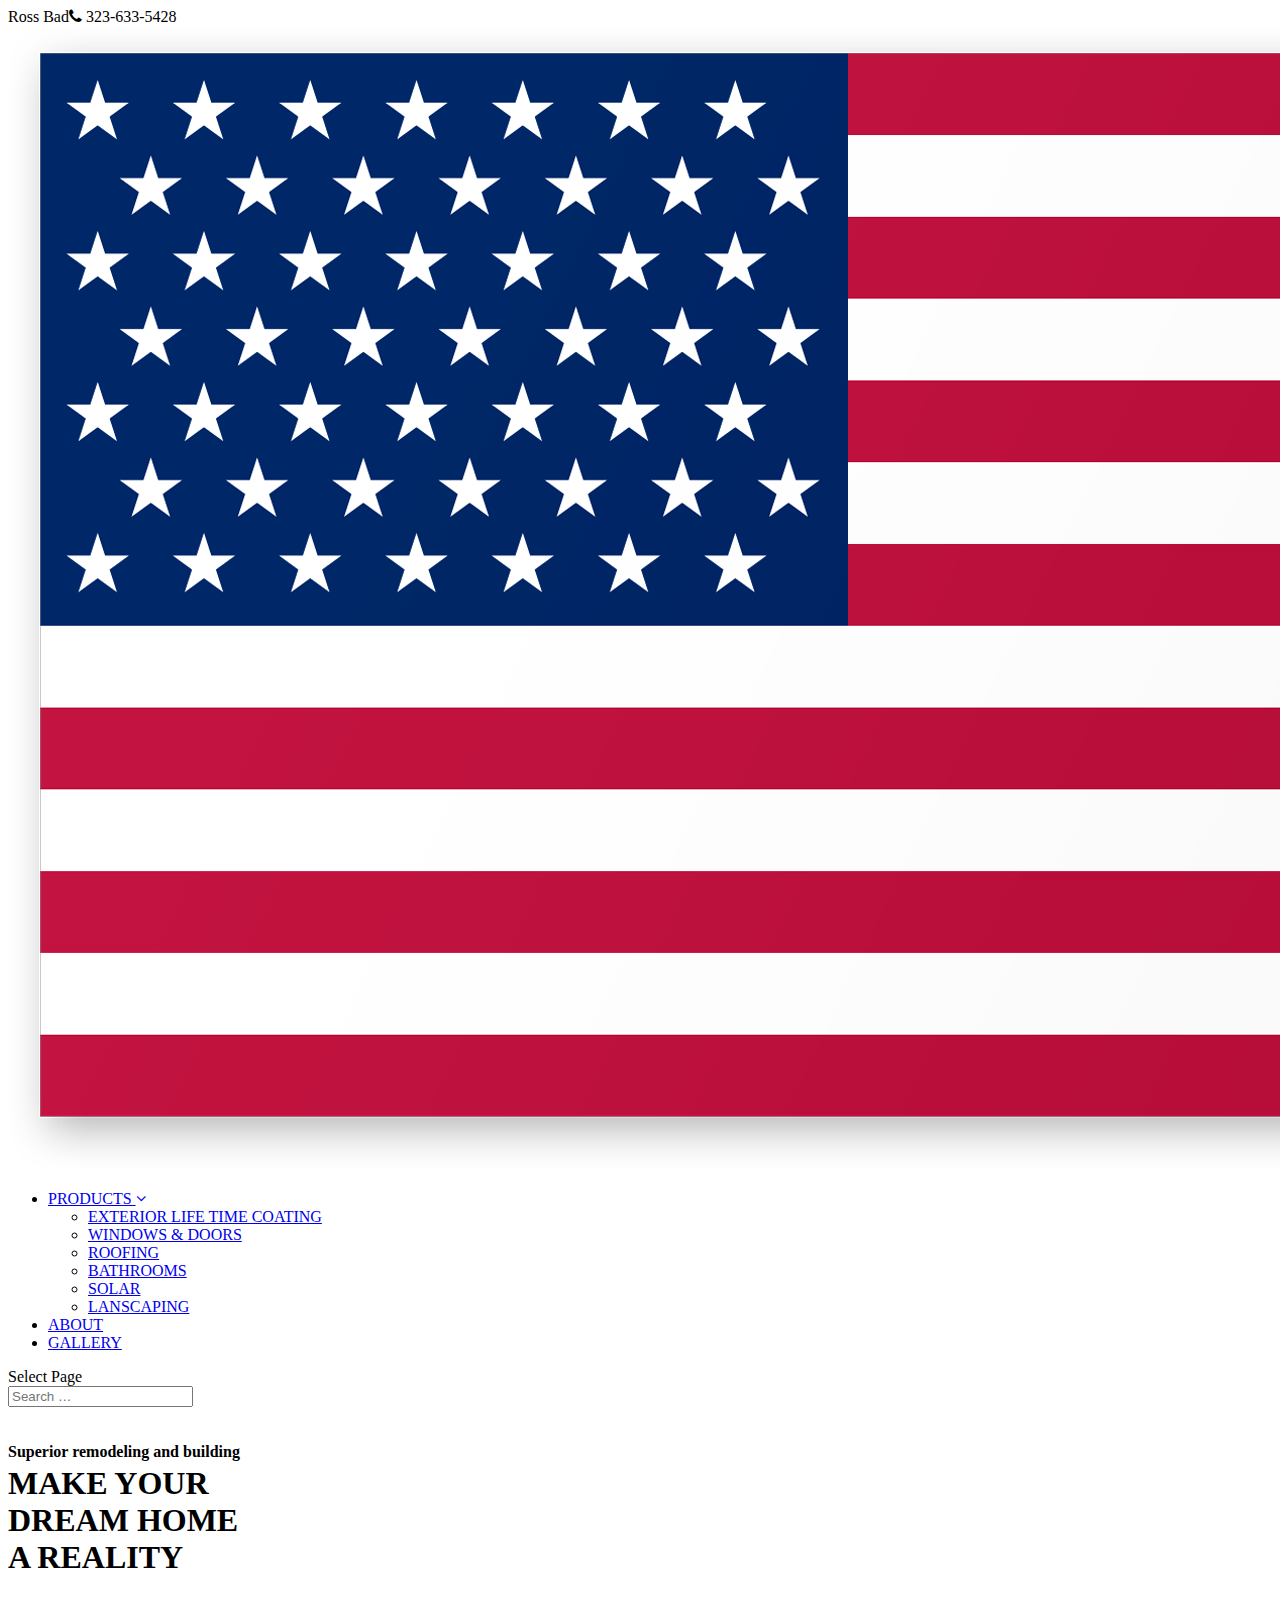
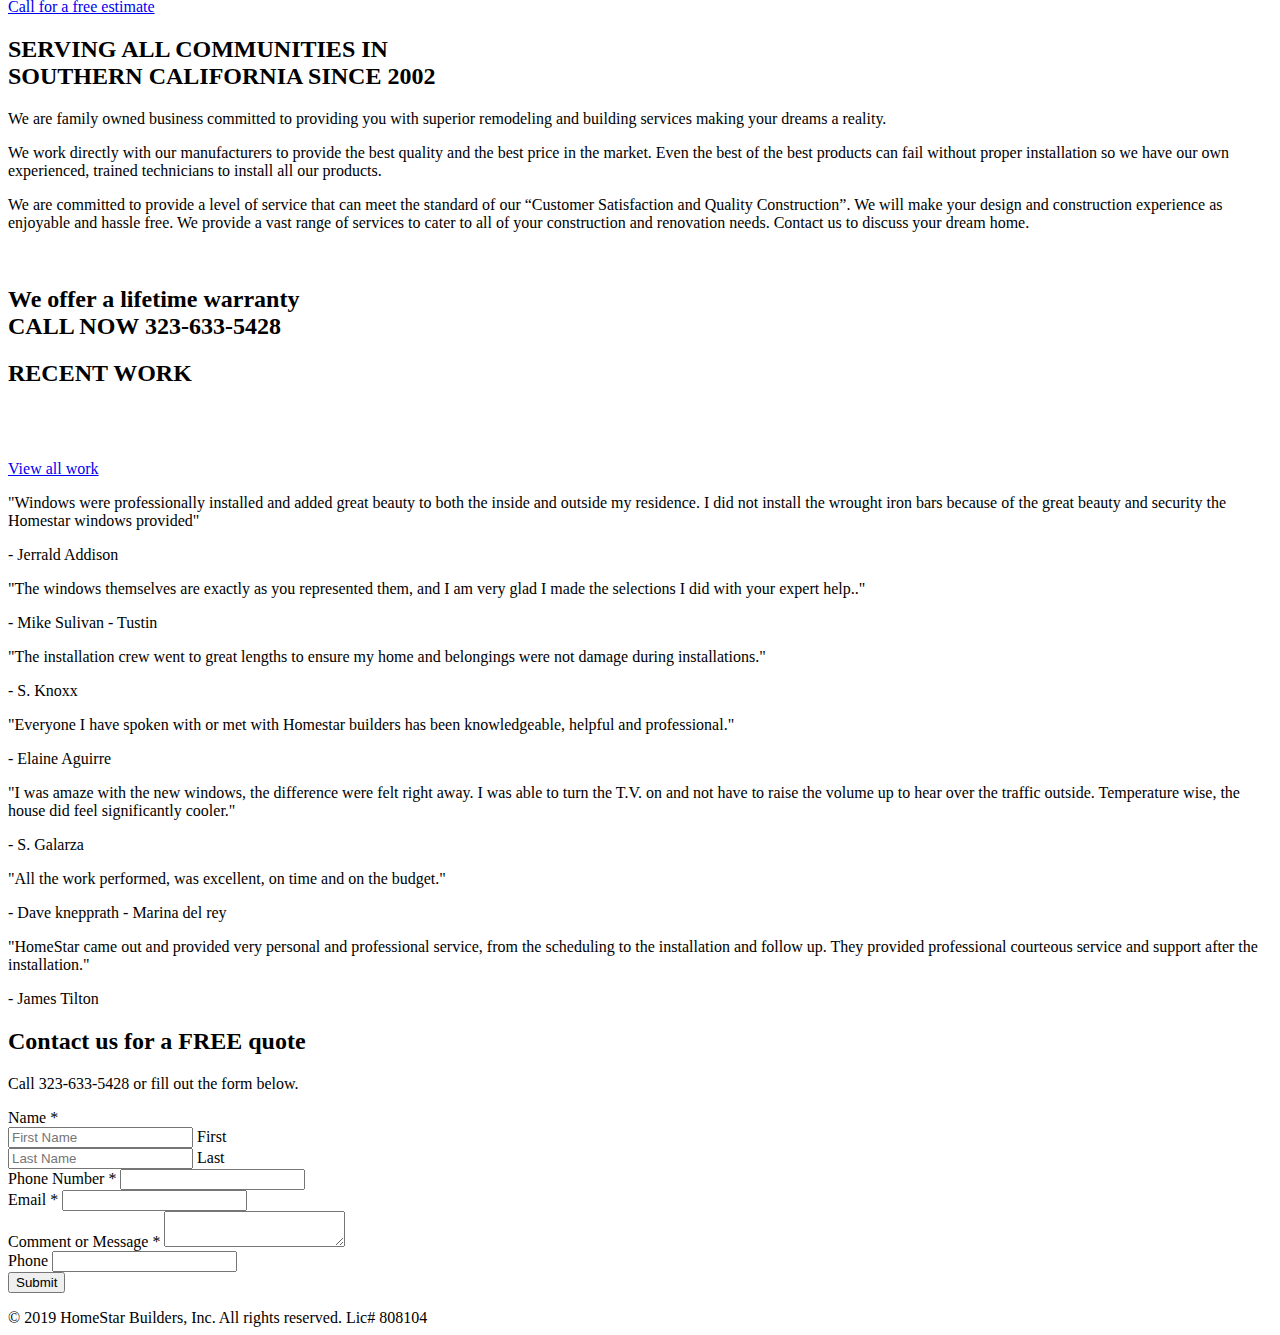
==== commit d51681e4: "added form spree imgs and edit info" ====
--- a/index.html
+++ b/index.html
@@ -63,7 +63,7 @@
 <link rel='shortlink' href='https://homestarbuilders.com/' />
 <link rel="alternate" type="application/json+oembed" href="https://homestarbuilders.com/wp-json/oembed/1.0/embed?url=https%3A%2F%2Fhomestarbuilders.com%2F" />
 <link rel="alternate" type="text/xml+oembed" href="https://homestarbuilders.com/wp-json/oembed/1.0/embed?url=https%3A%2F%2Fhomestarbuilders.com%2F&#038;format=xml" />
-<meta name="viewport" content="width=device-width, initial-scale=1.0, maximum-scale=1.0, user-scalable=0" /><link rel="shortcut icon" href="https://secureservercdn.net/45.40.149.159/r9r.e75.myftpupload.com/wp-content/uploads/2019/05/homestar-builder-logo-sm.jpg" /><link rel="stylesheet" id="et-core-unified-cached-inline-styles" href="https://secureservercdn.net/45.40.149.159/r9r.e75.myftpupload.com/wp-content/cache/et/32/et-core-unified-16120862195035.min.css" onerror="et_core_page_resource_fallback(this, true)" onload="et_core_page_resource_fallback(this)" /></head>
+<meta name="viewport" content="width=device-width, initial-scale=1.0, maximum-scale=1.0, user-scalable=0" /><link rel="shortcut icon" href="./assets/img/flag.png" /><link rel="stylesheet" id="et-core-unified-cached-inline-styles" href="https://secureservercdn.net/45.40.149.159/r9r.e75.myftpupload.com/wp-content/cache/et/32/et-core-unified-16120862195035.min.css" onerror="et_core_page_resource_fallback(this, true)" onload="et_core_page_resource_fallback(this)" /></head>
 <body data-rsssl=1 class="home page-template-default page page-id-32 et_pb_button_helper_class et_fixed_nav et_show_nav et_cover_background et_secondary_nav_enabled et_pb_gutter windows et_pb_gutters3 et_primary_nav_dropdown_animation_fade et_secondary_nav_dropdown_animation_fade et_pb_footer_columns4 et_header_style_left et_pb_pagebuilder_layout et_right_sidebar et_divi_theme et-db et_minified_js et_minified_css">
 	<div id="page-container">
 
@@ -71,11 +71,11 @@
 			<div class="container clearfix">
 
 				<div id="et-info" style="float: left;">
-					<span id="">Ramon Barros</span>
+					<span id="">Ross Bad</span>
 				</div> <!-- #et-info -->
 				<div id="et-info">
           <i class="fa fa-phone"></i>
-									<span id="">619-481-7715</span>
+									<span id="">323-633-5428</span>
 				
 				
 				</div> <!-- #et-info -->
@@ -93,18 +93,19 @@
 							<div class="logo_container">
 					<span class="logo_helper"></span>
 					<a href="./index.html">
-						<img src="https://secureservercdn.net/45.40.149.159/r9r.e75.myftpupload.com/wp-content/uploads/2020/01/homestar-builders-logo-lic.png" alt="Homestar Builders" id="logo" data-height-percentage="53" />
+						<img src="./assets/img/flag.png" alt="Homestar Builders" id="logo" data-height-percentage="53" />
 					</a>
 				</div>
 							<div id="et-top-navigation" data-height="110" data-fixed-height="112">
 											<nav id="top-menu-nav">
 						<ul id="top-menu" class="nav"><li id="menu-item-425" class=""><a href="#">PRODUCTS <i class="fa fa-angle-down"></i></a>
 <ul class="sub-menu">
-	<li id="menu-item-183" class="menu-item menu-item-type-post_type menu-item-object-page menu-item-183"><a href="./products/coolwall.html">EXTERIOR COATING</a></li>
+	<li id="menu-item-183" class="menu-item menu-item-type-post_type menu-item-object-page menu-item-183"><a href="./products/coolwall.html">EXTERIOR LIFE TIME COATING</a></li>
 	<li id="menu-item-196" class="menu-item menu-item-type-post_type menu-item-object-page menu-item-196"><a href="./products/windows-doors.html">WINDOWS &#038; DOORS</a></li>
 	<li id="menu-item-195" class="menu-item menu-item-type-post_type menu-item-object-page menu-item-195"><a href="./products/roofing.html">ROOFING</a></li>
+	<li id="menu-item-195" class="menu-item menu-item-type-post_type menu-item-object-page menu-item-195"><a href="./products/bathrooms.html">BATHROOMS</a></li>
 	<li id="menu-item-194" class="menu-item menu-item-type-post_type menu-item-object-page menu-item-194"><a href="./products/solar.html">SOLAR</a></li>
-	<!-- <li id="menu-item-193" class="menu-item menu-item-type-post_type menu-item-object-page menu-item-193"><a href="https://homestarbuilders.com/patios/">PATIOS</a></li> -->
+	<li id="menu-item-193" class="menu-item menu-item-type-post_type menu-item-object-page menu-item-193"><a href="./products/landscaping.html">LANSCAPING</a></li>
 </ul>
 </li>
 <!-- <li id="menu-item-29" class="menu-item menu-item-type-post_type menu-item-object-page menu-item-29"><a href="https://homestarbuilders.com/specials/">SPECIALS</a></li> -->
@@ -161,7 +162,7 @@
 					<h1><span style="font-size: .5em;">Superior remodeling and building</span><br />MAKE YOUR<br />DREAM HOME<br />A REALITY</h1>
 				</div>
 			</div> <!-- .et_pb_text --><div class="et_pb_button_module_wrapper et_pb_button_0_wrapper  et_pb_module ">
-				<a class="et_pb_button et_pb_button_0 et_pb_bg_layout_light" href="tel:1-619-481-7715">Call for a free estimate</a>
+				<a class="et_pb_button et_pb_button_0 et_pb_bg_layout_light" href="tel:1-323-633-5428">Call for a free estimate</a>
 			</div>
 			</div> <!-- .et_pb_column --><div class="et_pb_column et_pb_column_1_2 et_pb_column_1  et_pb_css_mix_blend_mode_passthrough et_pb_column_empty">
 				
@@ -235,7 +236,7 @@
 				
 				
 				<div class="et_pb_text_inner">
-					<h2>We offer a lifetime warranty<br />CALL NOW 619-481-7715</h2>
+					<h2>We offer a lifetime warranty<br />CALL NOW 323-633-5428</h2>
 				</div>
 			</div> <!-- .et_pb_text --><div class="et_pb_module et_pb_divider et_pb_divider_1 et_pb_divider_position_ et_pb_space"><div class="et_pb_divider_internal"></div></div>
 			</div> <!-- .et_pb_column -->
@@ -452,14 +453,14 @@
 				
 				<div class="et_pb_text_inner">
 					<h2>Contact us for a FREE quote</h2>
-					<p>Call 619-481-7715 or fill out the form below.</p>
+					<p>Call 323-633-5428 or fill out the form below.</p>
 				</div>
 			</div> <!-- .et_pb_text --><div class="et_pb_module et_pb_text et_pb_text_6 et_pb_bg_layout_light  et_pb_text_align_left">
 				
 				
 				<div class="et_pb_text_inner">
 					<p><div class="wpforms-container wpforms-container-full" id="wpforms-493">
-						<form id="wpforms-form-493" class="wpforms-validate wpforms-form" data-formid="493" action="https://formspree.io/ramonpbarros@gmail.com" method="post" enctype="multipart/form-data">
+						<form id="wpforms-form-493" class="wpforms-validate wpforms-form" data-formid="493" action="https://formspree.io/f/xdopqpjg" method="post" enctype="multipart/form-data">
 							<noscript class="wpforms-error-noscript">Please enable JavaScript in your browser to complete this form.</noscript>
 							<div class="wpforms-field-container">
 								<div id="wpforms-493-field_0-container" class="wpforms-field wpforms-field-name" data-field-id="0">
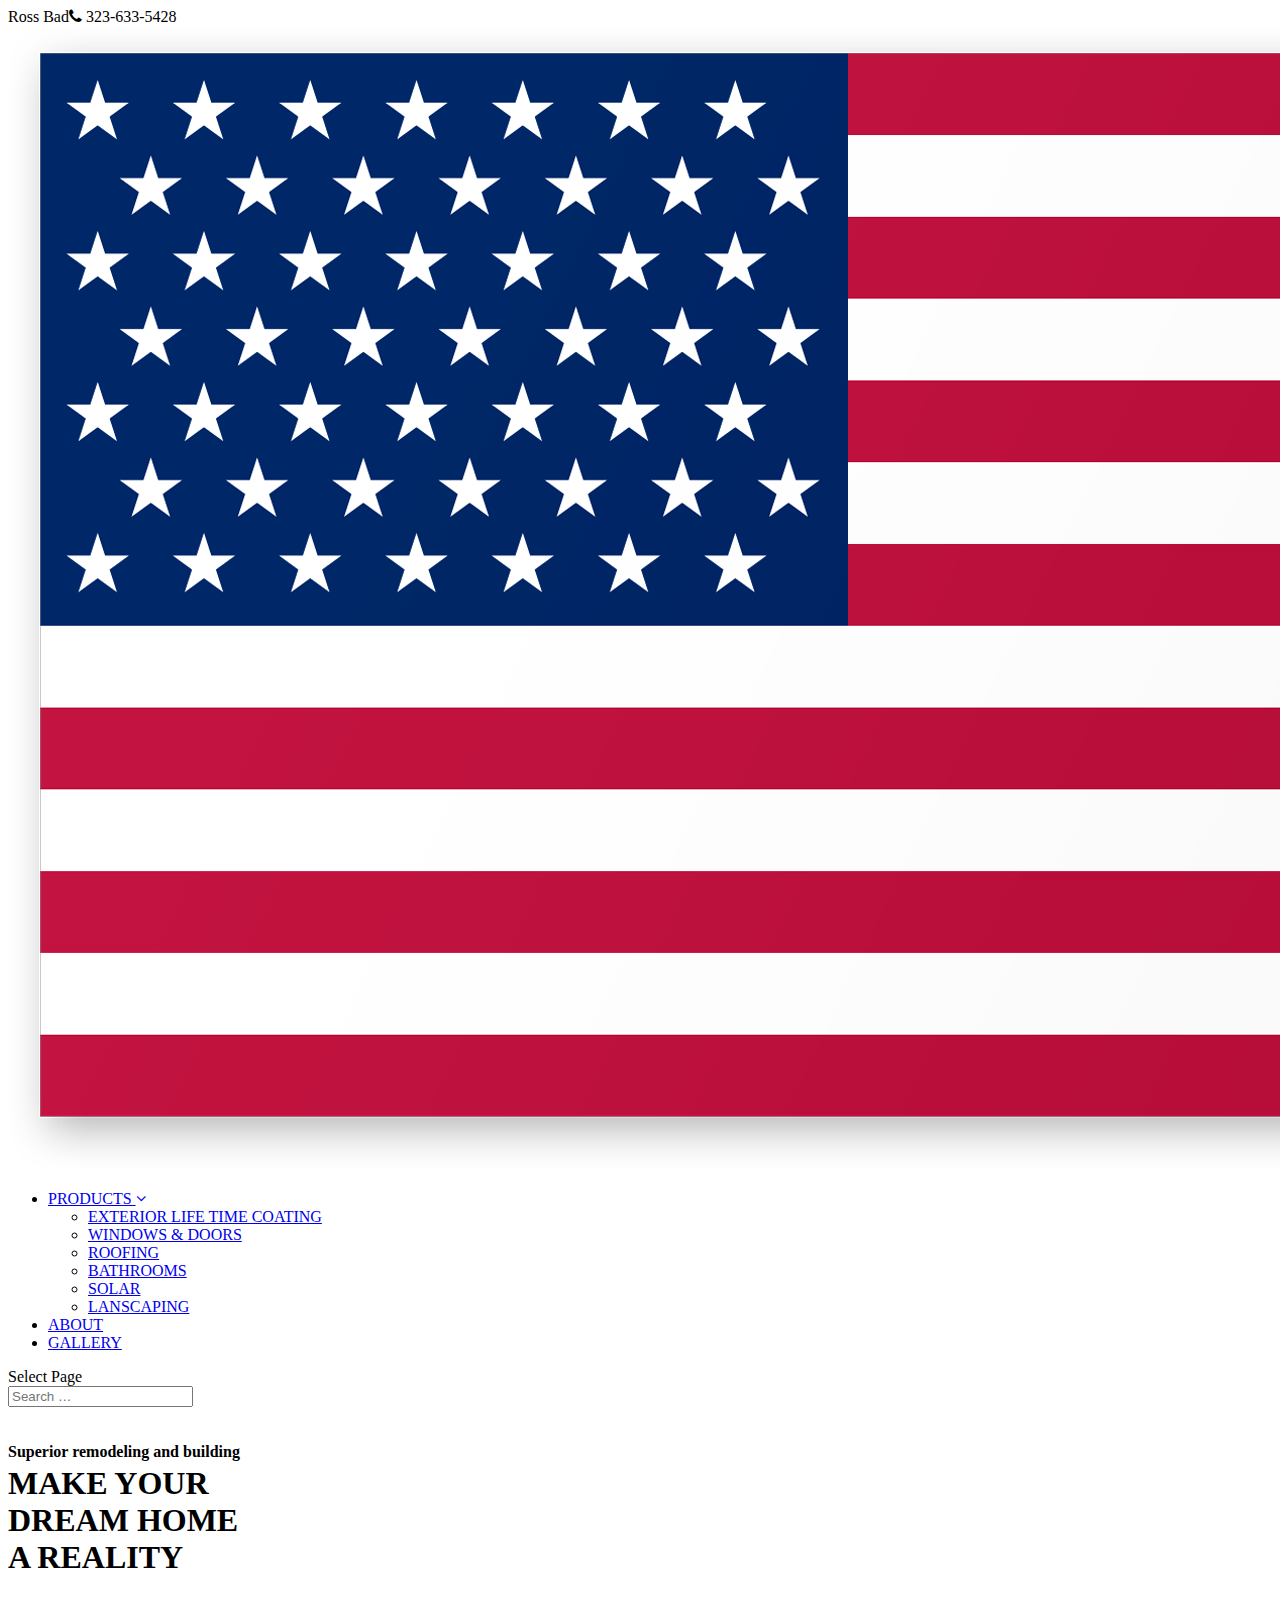
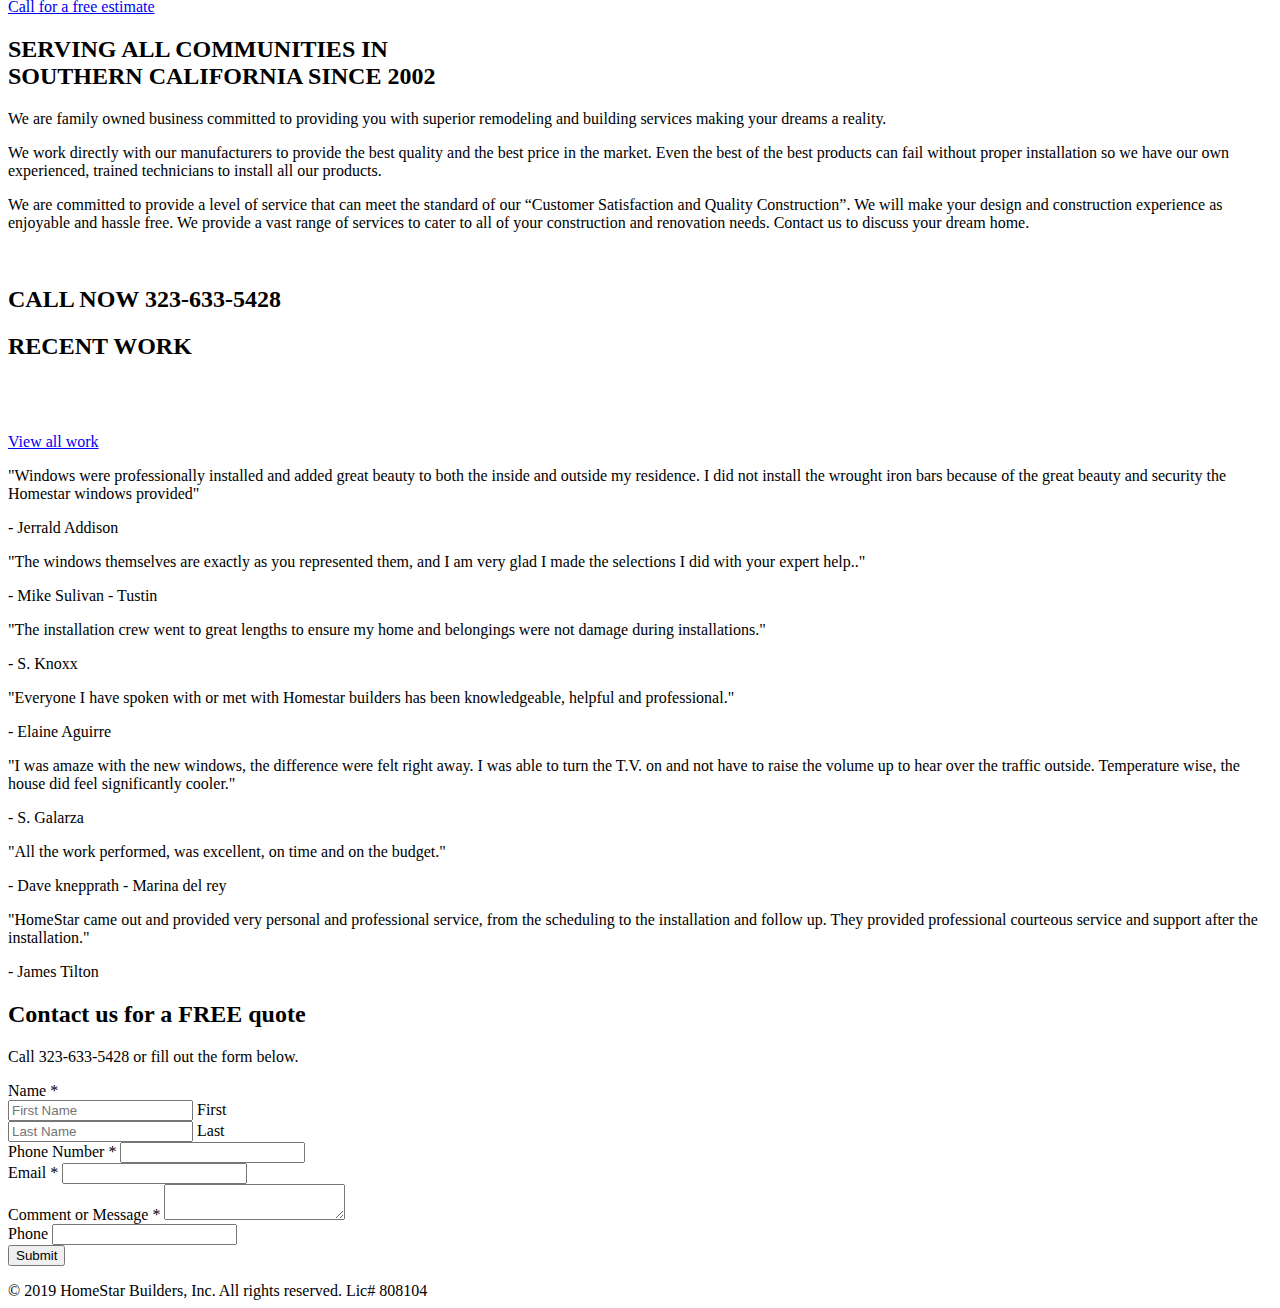
==== commit 879cb680: "added bathroom page and imgs" ====
--- a/index.html
+++ b/index.html
@@ -13,17 +13,17 @@
 </script><title>HOME</title>
 
 <!-- This site is optimized with the Yoast SEO plugin v11.5 - https://yoast.com/wordpress/plugins/seo/ -->
-<meta name="description" content="Since 2002 HomeStar Builders has been providing superior customer satisfaction and quality construction. Make your dream home a reality!"/>
-<link rel="canonical" href="https://homestarbuilders.com/" />
+<meta name="description" content="Since 2002 providing superior customer satisfaction and quality construction. Make your dream home a reality!"/>
+<link rel="canonical" href="https://ramonbarros.me/rossbad/" />
 <meta property="og:locale" content="en_US" />
 <meta property="og:type" content="website" />
-<meta property="og:title" content="HOME - Homestar Builders" />
-<meta property="og:description" content="Since 2002 HomeStar Builders has been providing superior customer satisfaction and quality construction. Make your dream home a reality!" />
-<meta property="og:url" content="https://homestarbuilders.com/" />
+<meta property="og:title" content="HOME - Ross Bad" />
+<meta property="og:description" content="Since 2002 providing superior customer satisfaction and quality construction. Make your dream home a reality!" />
+<meta property="og:url" content="https://ramonbarros.me/rossbad/" />
 <meta property="og:site_name" content="Homestar Builders" />
 <meta name="twitter:card" content="summary_large_image" />
-<meta name="twitter:description" content="Since 2002 HomeStar Builders has been providing superior customer satisfaction and quality construction. Make your dream home a reality!" />
-<meta name="twitter:title" content="HOME - Homestar Builders" />
+<meta name="twitter:description" content="Since 2002 providing superior customer satisfaction and quality construction. Make your dream home a reality!" />
+<meta name="twitter:title" content="HOME - Ross Bad" />
 <script type='application/ld+json' class='yoast-schema-graph yoast-schema-graph--main'>{"@context":"https://schema.org","@graph":[{"@type":"Organization","@id":"https://homestarbuilders.com/#organization","name":"","url":"https://homestarbuilders.com/","sameAs":[]},{"@type":"WebSite","@id":"https://homestarbuilders.com/#website","url":"https://homestarbuilders.com/","name":"Homestar Builders","publisher":{"@id":"https://homestarbuilders.com/#organization"},"potentialAction":{"@type":"SearchAction","target":"https://homestarbuilders.com/?s={search_term_string}","query-input":"required name=search_term_string"}},{"@type":"WebPage","@id":"https://homestarbuilders.com/#webpage","url":"https://homestarbuilders.com/","inLanguage":"en-US","name":"HOME - Homestar Builders","isPartOf":{"@id":"https://homestarbuilders.com/#website"},"about":{"@id":"https://homestarbuilders.com/#organization"},"datePublished":"2019-05-22T22:10:18+00:00","dateModified":"2020-02-17T22:35:37+00:00","description":"Since 2002 HomeStar Builders has been providing superior customer satisfaction and quality construction. Make your dream home a reality!"}]}</script>
 <!-- / Yoast SEO plugin. -->
 
@@ -236,7 +236,7 @@
 				
 				
 				<div class="et_pb_text_inner">
-					<h2>We offer a lifetime warranty<br />CALL NOW 323-633-5428</h2>
+					<h2>CALL NOW 323-633-5428</h2>
 				</div>
 			</div> <!-- .et_pb_text --><div class="et_pb_module et_pb_divider et_pb_divider_1 et_pb_divider_position_ et_pb_space"><div class="et_pb_divider_internal"></div></div>
 			</div> <!-- .et_pb_column -->
